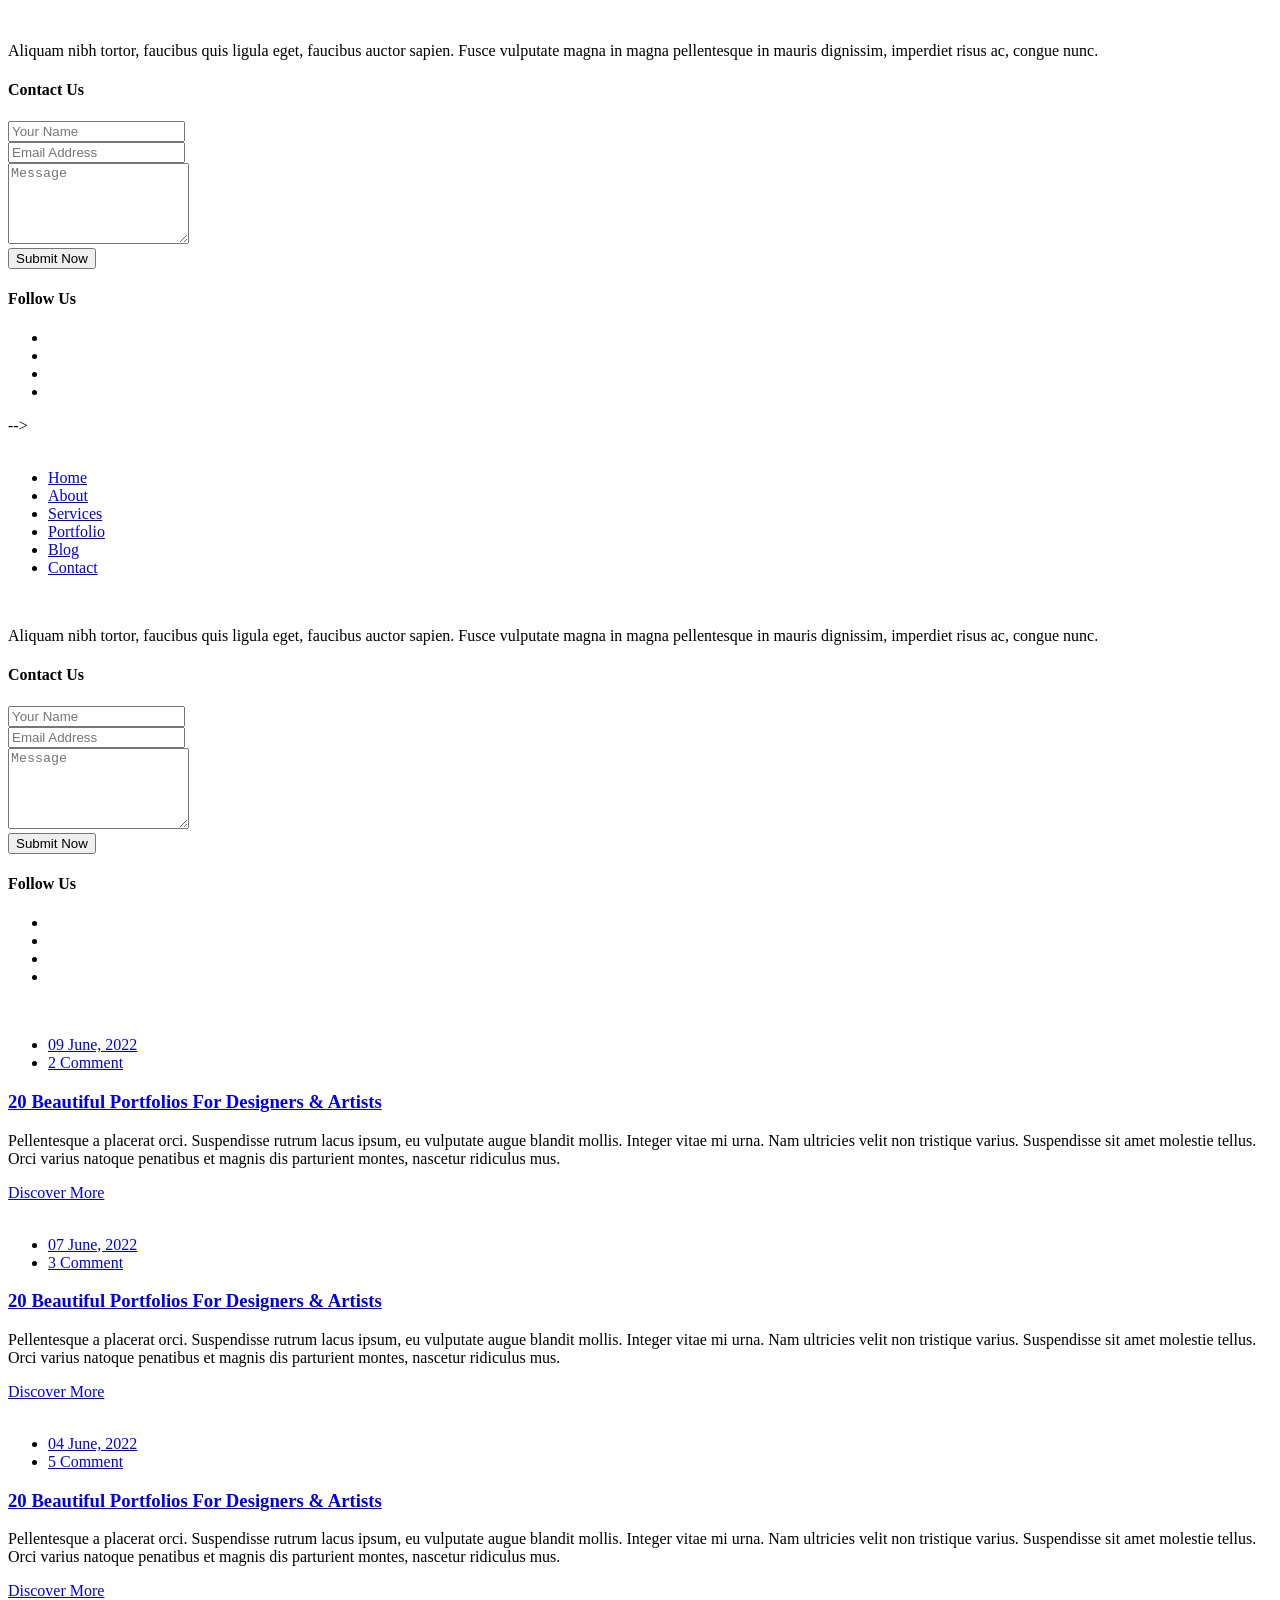
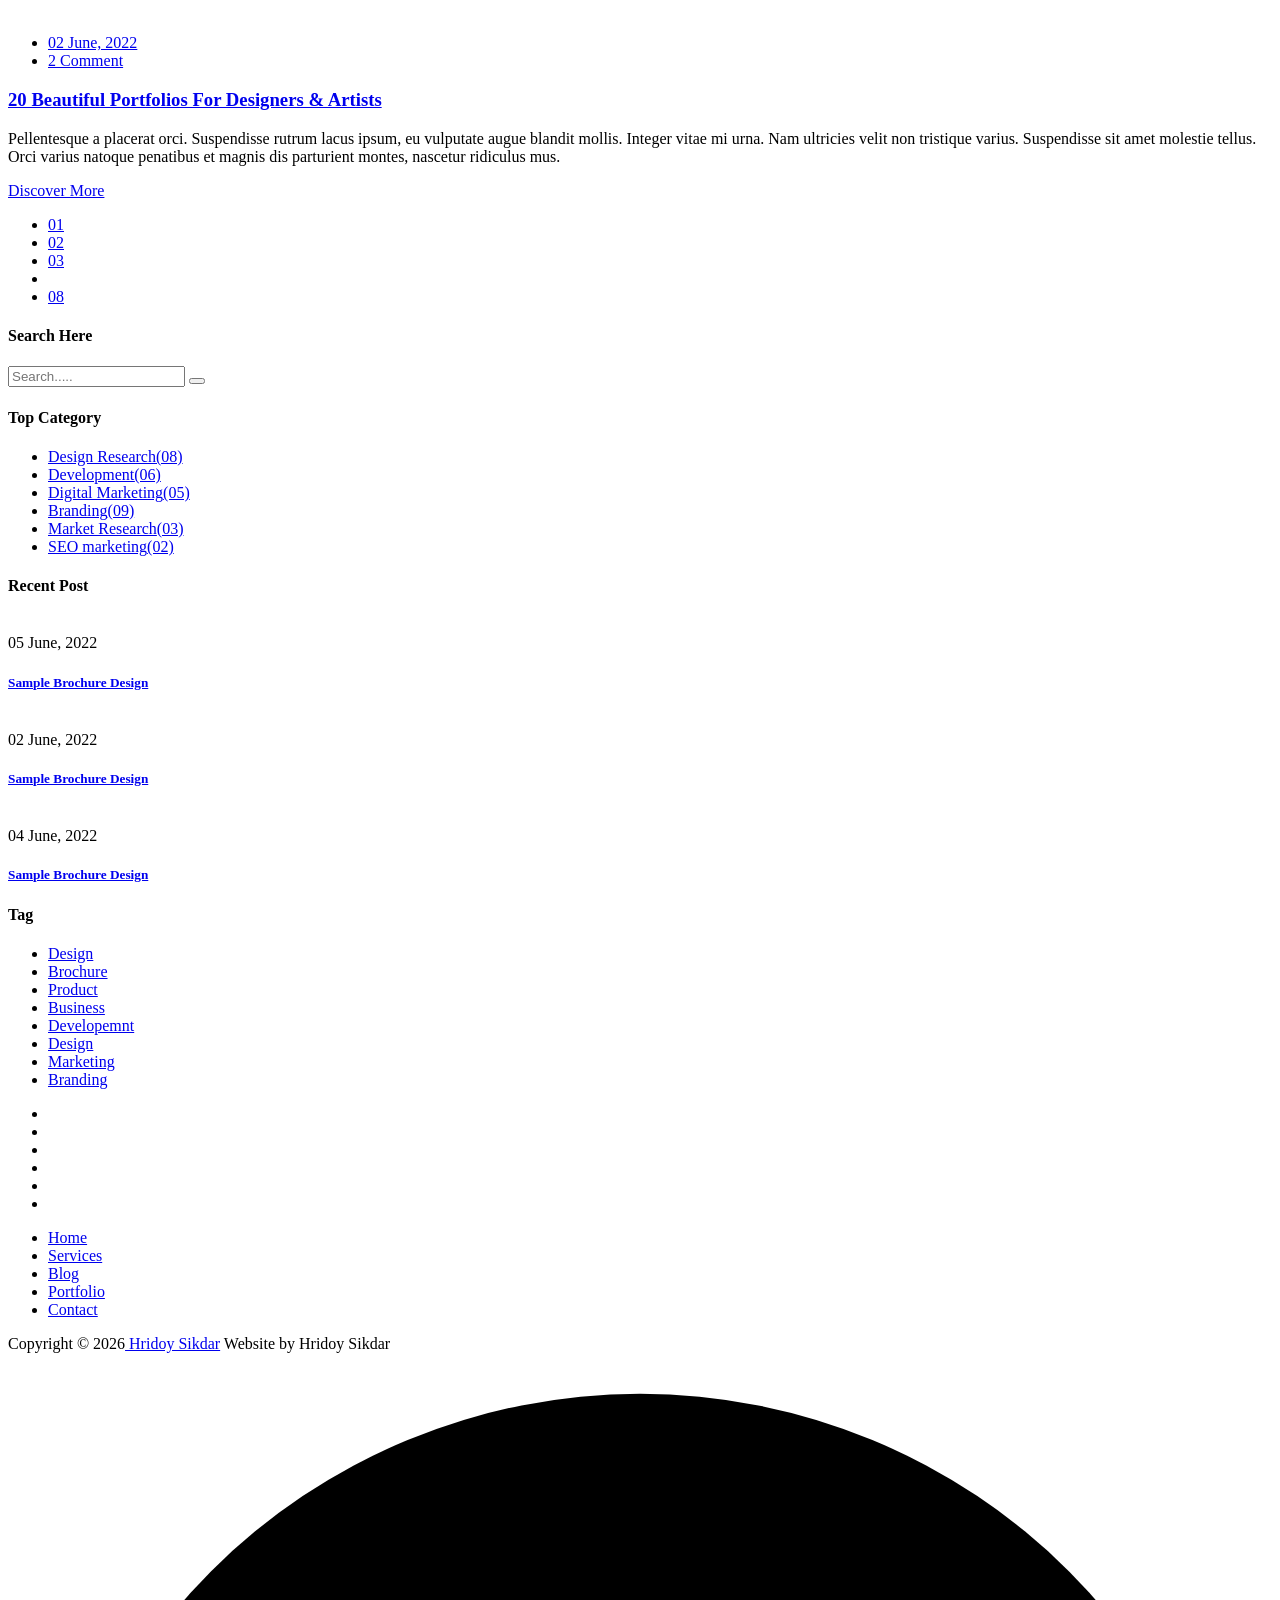
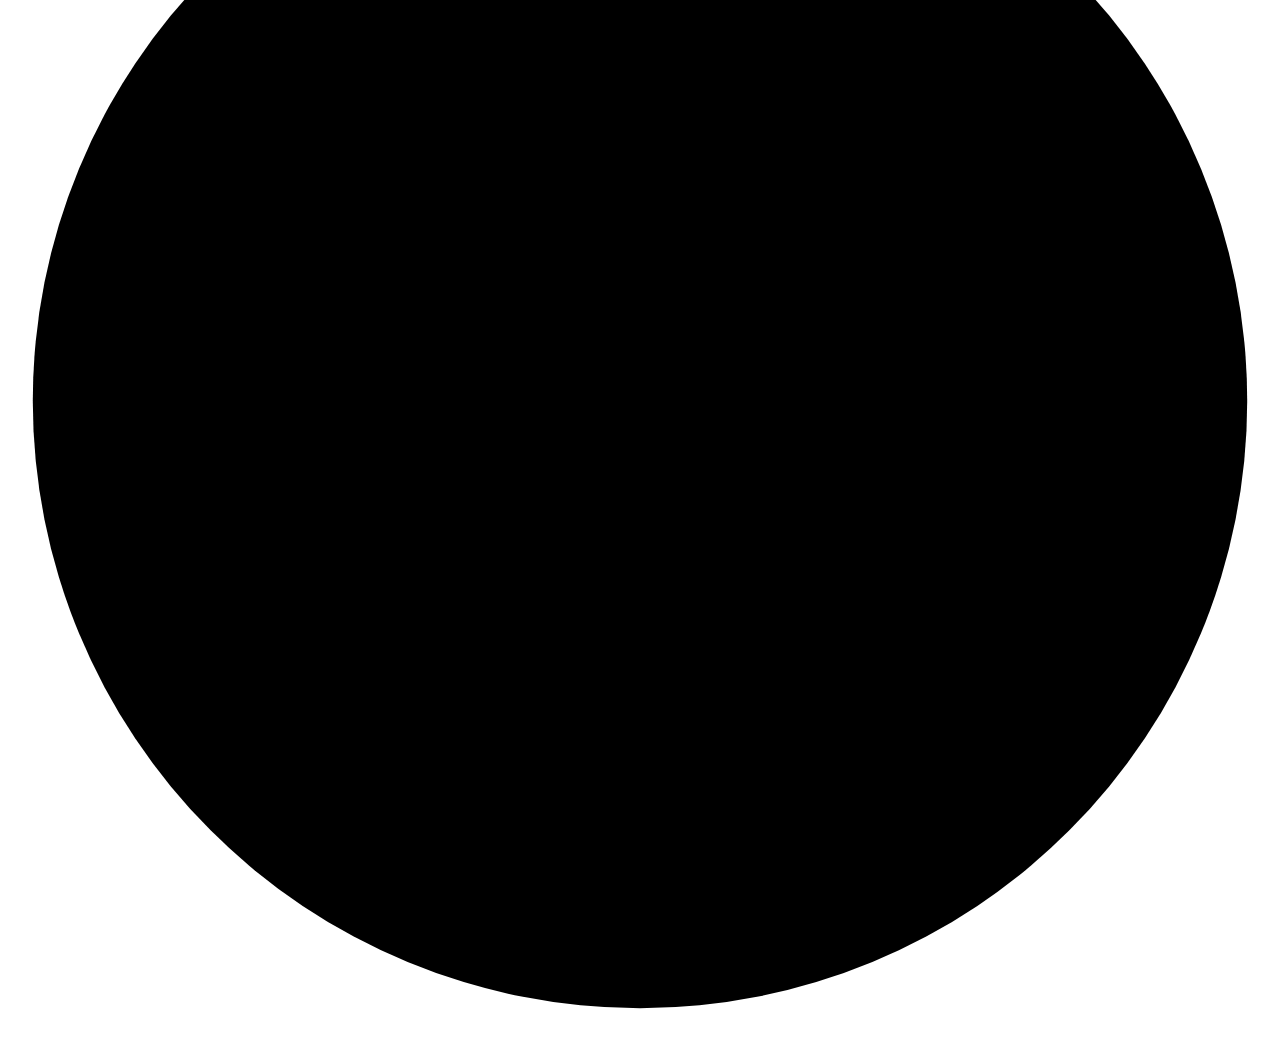
==== blog.html @ 917295a7 "Add files via upload" ====
<!DOCTYPE html>
<html lang="en">
  <head>
    <!-- Start Meta -->
    <meta charset="UTF-8" />
    <meta http-equiv="X-UA-Compatible" content="IE=edge" />
    <meta name="description" content="Metier  - Portfolio HTML5 Template" />
    <meta
      name="keywords"
      content="Creative, Digital, multipage, landing, freelancer template"
    />
    <meta name="author" content="ThemeOri" />
    <meta name="viewport" content="width=device-width, initial-scale=1" />
    <!-- Title of Site -->
    <title>Hridoy Sikdar</title>
    <!-- Favicons -->
    <link rel="icon" type="image/png" href="assets/img/favicon.png" />
    <!-- Bootstrap CSS -->
    <link rel="stylesheet" href="assets/css/bootstrap.min.css" />
    <!-- font awesome -->
    <link rel="stylesheet" href="assets/css/all.css" />
    <!-- Animate CSS -->
    <link rel="stylesheet" href="assets/css/animate.css" />
    <!-- Swiper -->
    <link rel="stylesheet" href="assets/css/swiper-bundle.min.css" />
    <!-- Magnific -->
    <link rel="stylesheet" href="assets/css/magnific-popup.css" />
    <!-- Mean menu -->
    <link rel="stylesheet" href="assets/css/meanmenu.min.css" />
    <!-- Custom CSS -->
    <link rel="stylesheet" href="assets/sass/style.css" />
  </head>

  <body class="custom__cursor">
    <div class="custom__cursor-one"></div>
    <div class="custom__cursor-two"></div>
    <!-- Preloader start -->
    <div class="theme-loader">
      <div class="spinner">
        <div class="double-bounce1"></div>
        <div class="double-bounce2"></div>
      </div>
    </div>
    <!-- Preloader end -->
    <!-- Header Area Start -->
    <!-- <div class="header__area all-page">
      <div class="container custom-container">
        <div class="header__area-box">
          <div class="header__area-box-logo two">
            <a href="index.html">
              <img src="assets/img/logo-2.png" alt="" />
            </a>
            <div class="responsive-menu"></div>
          </div>
          <div class="header__area-box-main-menu meanmenu-responsive">
            <ul id="mobilemenu">
              <li class="menu-item-has-children">
                <a href="#">Home</a>
                <ul class="sub-menu">
                  <li><a href="index.html">Home 01</a></li>
                  <li><a href="index-2.html">Home 02</a></li>
                  <li><a href="index-3.html">Home 03</a></li>
                </ul>
              </li>
              <li class="menu-item-has-children">
                <a href="#">Page</a>
                <ul class="sub-menu">
                  <li><a href="about.html">About</a></li>
                  <li><a href="services.html">Services</a></li>
                  <li><a href="services-details.html">Services Details</a></li>
                  <li><a href="error.html">Error</a></li>
                </ul>
              </li>
              <li class="menu-item-has-children">
                <a href="#">Portfolio</a>
                <ul class="sub-menu">
                  <li><a href="portfolio-1.html">Portfolio 01</a></li>
                  <li><a href="portfolio-2.html">Portfolio 02</a></li>
                  <li><a href="portfolio-3.html">Portfolio 03</a></li>
                  <li>
                    <a href="portfolio-details.html">Portfolio Details 01</a>
                  </li>
                  <li>
                    <a href="portfolio-details-2.html">Portfolio Details 02</a>
                  </li>
                </ul>
              </li>
              <li class="menu-item-has-children">
                <a href="#">News</a>
                <ul class="sub-menu">
                  <li><a href="blog-standard.html">News</a></li>
                  <li><a href="blog-details.html">News Details</a></li>
                </ul>
              </li>
              <li><a href="contact.html">Contact</a></li>
            </ul>
          </div>
          <div class="header__area-box-sidebar">
            <div class="header__area-box-sidebar-popup-icon">
              <a href="#"><i class="fal fa-bars"></i></a>
            </div>
          </div>
          <!-- sidebar Menu Start -->
          <div class="header__area-box-sidebar-popup">
            <div class="sidebar-close-btn">
              <a href="#"><i class="fal fa-times"></i></a>
            </div>
            <div class="header__area-box-sidebar-popup-logo">
              <a href="index.html">
                <img src="assets/img/logo-2.png" alt="" />
              </a>
            </div>
            <p>
              Aliquam nibh tortor, faucibus quis ligula eget, faucibus auctor
              sapien. Fusce vulputate magna in magna pellentesque in mauris
              dignissim, imperdiet risus ac, congue nunc.
            </p>
            <div class="header__area-box-sidebar-popup-contact">
              <h4 class="mb-25">Contact Us</h4>
              <form action="#">
                <div class="row">
                  <div class="col-sm-12 mb-30">
                    <div
                      class="header__area-box-sidebar-popup-contact-form-item two"
                    >
                      <i class="far fa-user"></i>
                      <input
                        type="text"
                        name="name"
                        placeholder="Your Name"
                        required="required"
                      />
                    </div>
                  </div>
                  <div class="col-sm-12 mb-30">
                    <div
                      class="header__area-box-sidebar-popup-contact-form-item two"
                    >
                      <i class="far fa-envelope-open"></i>
                      <input
                        type="text"
                        name="email"
                        placeholder="Email Address"
                        required="required"
                      />
                    </div>
                  </div>
                  <div class="col-sm-12 mb-30">
                    <div
                      class="header__area-box-sidebar-popup-contact-form-item two"
                    >
                      <i class="fal fa-pen"></i>
                      <textarea
                        name="message"
                        rows="5"
                        placeholder="Message"
                      ></textarea>
                    </div>
                  </div>
                  <div class="col-sm-12">
                    <div
                      class="header__area-box-sidebar-popup-contact-form-item"
                    >
                      <button class="theme-btn-1" type="submit">
                        Submit Now<i class="fal fa-long-arrow-right"></i>
                      </button>
                    </div>
                  </div>
                </div>
              </form>
            </div>
            <div class="header__area-box-sidebar-popup-follow-us">
              <h4 class="mb-25">Follow Us</h4>
              <div class="header__area-box-sidebar-popup-follow-us-social two">
                <ul>
                  <li>
                    <a href="#"><i class="fab fa-facebook-f"></i></a>
                  </li>
                  <li>
                    <a href="#"><i class="fab fa-twitter"></i></a>
                  </li>
                  <li>
                    <a href="#"><i class="fab fa-instagram"></i></a>
                  </li>
                  <li>
                    <a href="#"><i class="fab fa-linkedin-in"></i></a>
                  </li>
                </ul>
              </div>
            </div>
          </div>
          <div class="sidebar-overlay"></div>
          <!-- sidebar Menu Start -->
        </div>
      </div>
    </div> -->

    <div class="header__area all-page">
      <div class="container custom-container">
        <div class="header__area-box">
          <div class="header__area-box-logo two">
            <a href="index.html">
              <img src="assets/img/logo-2.png" alt="" />
            </a>
            <div class="responsive-menu"></div>
          </div>
          <div class="header__area-box-main-menu meanmenu-responsive">
            <ul id="mobilemenu">
              <li class="menu-item-has-children">
                <a href="index.html">Home</a>


                <!-- <ul class="sub-menu">
                  <li><a href="index.html">Home 01</a></li>
                  <li><a href="index-2.html">Home 02</a></li>
                  <li><a href="index-3.html">Home 03</a></li>
                </ul> -->
              </li>
              <li><a href="about.html">About</a></li>
              <li><a href="services.html">Services</a></li>
              <li><a href="portfolio.html">Portfolio</a></li>
              <li><a href="blog.html">Blog</a></li>

              <!-- <li class="menu-item-has-children">
                <a href="#">Page</a>
                <ul class="sub-menu">
                  <li><a href="about.html">About</a></li>
                  <li><a href="services.html">Services</a></li>
                  <li><a href="services-details.html">Services Details</a></li>
                  <li><a href="error.html">Error</a></li>
                </ul>
              </li> -->
              <!-- <li class="menu-item-has-children">
                <a href="#">Portfolio</a>
                <ul class="sub-menu">
                  <li><a href="portfolio-1.html">Portfolio 01</a></li>
                  <li><a href="portfolio-2.html">Portfolio 02</a></li>
                  <li><a href="portfolio-3.html">Portfolio 03</a></li>
                  <li>
                    <a href="portfolio-details.html">Portfolio Details 01</a>
                  </li>
                  <li>
                    <a href="portfolio-details-2.html">Portfolio Details 02</a>
                  </li>
                </ul>
              </li> -->
              <!-- <li class="menu-item-has-children">
                <a href="#">News</a>
                <ul class="sub-menu">
                  <li><a href="blog-standard.html">News</a></li>
                  <li><a href="blog-details.html">News Details</a></li>
                </ul>
              </li> -->
              <li><a href="contact.html">Contact</a></li>
            </ul>
          </div>
          <div class="header__area-box-sidebar">
            <div class="header__area-box-sidebar-popup-icon">
              <a href="#"><i class="fal fa-bars"></i></a>
            </div>
          </div>
          <!-- sidebar Menu Start -->
          <div class="header__area-box-sidebar-popup">
            <div class="sidebar-close-btn">
              <a href="#"><i class="fal fa-times"></i></a>
            </div>
            <div class="header__area-box-sidebar-popup-logo">
              <a href="index.html">
                <img src="assets/img/logo-2.png" alt="" />
              </a>
            </div>
            <p>
              Aliquam nibh tortor, faucibus quis ligula eget, faucibus auctor
              sapien. Fusce vulputate magna in magna pellentesque in mauris
              dignissim, imperdiet risus ac, congue nunc.
            </p>
            <div class="header__area-box-sidebar-popup-contact">
              <h4 class="mb-25">Contact Us</h4>
              <form action="#">
                <div class="row">
                  <div class="col-sm-12 mb-30">
                    <div
                      class="header__area-box-sidebar-popup-contact-form-item two"
                    >
                      <i class="far fa-user"></i>
                      <input
                        type="text"
                        name="name"
                        placeholder="Your Name"
                        required="required"
                      />
                    </div>
                  </div>
                  <div class="col-sm-12 mb-30">
                    <div
                      class="header__area-box-sidebar-popup-contact-form-item two"
                    >
                      <i class="far fa-envelope-open"></i>
                      <input
                        type="text"
                        name="email"
                        placeholder="Email Address"
                        required="required"
                      />
                    </div>
                  </div>
                  <div class="col-sm-12 mb-30">
                    <div
                      class="header__area-box-sidebar-popup-contact-form-item two"
                    >
                      <i class="fal fa-pen"></i>
                      <textarea
                        name="message"
                        rows="5"
                        placeholder="Message"
                      ></textarea>
                    </div>
                  </div>
                  <div class="col-sm-12">
                    <div
                      class="header__area-box-sidebar-popup-contact-form-item"
                    >
                      <button class="theme-btn-1" type="submit">
                        Submit Now<i class="fal fa-long-arrow-right"></i>
                      </button>
                    </div>
                  </div>
                </div>
              </form>
            </div>
            <div class="header__area-box-sidebar-popup-follow-us">
              <h4 class="mb-25">Follow Us</h4>
              <div class="header__area-box-sidebar-popup-follow-us-social two">
                <ul>
                  <li>
                    <a href="#"><i class="fab fa-facebook-f"></i></a>
                  </li>
                  <li>
                    <a href="#"><i class="fab fa-twitter"></i></a>
                  </li>
                  <li>
                    <a href="#"><i class="fab fa-instagram"></i></a>
                  </li>
                  <li>
                    <a href="#"><i class="fab fa-linkedin-in"></i></a>
                  </li>
                </ul>
              </div>
            </div>
          </div>
          <div class="sidebar-overlay"></div>
          <!-- sidebar Menu Start -->
        </div>
      </div>
    </div>


    <!-- Header Area End -->
    <!-- Blog Standard Start -->
    <div class="blog__standard section-padding">
      <div class="container">
        <div class="row">
          <div class="col-xl-8 col-lg-8 lg-mb-30">
            <div class="blog__standard-item">
              <div class="blog__standard-item-image">
                <a href="blog-details.html"
                  ><img src="assets/img/blog-4.jpg" alt=""
                /></a>
              </div>
              <div class="blog__standard-item-meta">
                <ul>
                  <li>
                    <a href="#"
                      ><i class="far fa-calendar-alt"></i>09 June, 2022</a
                    >
                  </li>
                  <li>
                    <a href="#"><i class="far fa-comments"></i>2 Comment</a>
                  </li>
                </ul>
              </div>
              <div class="blog__standard-item-content">
                <h3>
                  <a href="blog-details.html"
                    >20 Beautiful Portfolios For Designers & Artists</a
                  >
                </h3>
                <p>
                  Pellentesque a placerat orci. Suspendisse rutrum lacus ipsum,
                  eu vulputate augue blandit mollis. Integer vitae mi urna. Nam
                  ultricies velit non tristique varius. Suspendisse sit amet
                  molestie tellus. Orci varius natoque penatibus et magnis dis
                  parturient montes, nascetur ridiculus mus.
                </p>
                <a class="simple-btn mt-35" href="blog-details.html"
                  >Discover More<i class="far fa-long-arrow-right"></i
                ></a>
              </div>
            </div>
            <div class="blog__standard-item">
              <div class="blog__standard-item-image">
                <a href="blog-details.html"
                  ><img src="assets/img/blog-5.jpg" alt=""
                /></a>
              </div>
              <div class="blog__standard-item-meta">
                <ul>
                  <li>
                    <a href="#"
                      ><i class="far fa-calendar-alt"></i>07 June, 2022</a
                    >
                  </li>
                  <li>
                    <a href="#"><i class="far fa-comments"></i>3 Comment</a>
                  </li>
                </ul>
              </div>
              <div class="blog__standard-item-content">
                <h3>
                  <a href="blog-details.html"
                    >20 Beautiful Portfolios For Designers & Artists</a
                  >
                </h3>
                <p>
                  Pellentesque a placerat orci. Suspendisse rutrum lacus ipsum,
                  eu vulputate augue blandit mollis. Integer vitae mi urna. Nam
                  ultricies velit non tristique varius. Suspendisse sit amet
                  molestie tellus. Orci varius natoque penatibus et magnis dis
                  parturient montes, nascetur ridiculus mus.
                </p>
                <a class="simple-btn mt-35" href="blog-details.html"
                  >Discover More<i class="far fa-long-arrow-right"></i
                ></a>
              </div>
            </div>
            <div class="blog__standard-item">
              <div class="blog__standard-item-image">
                <a href="blog-details.html"
                  ><img src="assets/img/blog-6.jpg" alt=""
                /></a>
              </div>
              <div class="blog__standard-item-meta">
                <ul>
                  <li>
                    <a href="#"
                      ><i class="far fa-calendar-alt"></i>04 June, 2022</a
                    >
                  </li>
                  <li>
                    <a href="#"><i class="far fa-comments"></i>5 Comment</a>
                  </li>
                </ul>
              </div>
              <div class="blog__standard-item-content">
                <h3>
                  <a href="blog-details.html"
                    >20 Beautiful Portfolios For Designers & Artists</a
                  >
                </h3>
                <p>
                  Pellentesque a placerat orci. Suspendisse rutrum lacus ipsum,
                  eu vulputate augue blandit mollis. Integer vitae mi urna. Nam
                  ultricies velit non tristique varius. Suspendisse sit amet
                  molestie tellus. Orci varius natoque penatibus et magnis dis
                  parturient montes, nascetur ridiculus mus.
                </p>
                <a class="simple-btn mt-35" href="blog-details.html"
                  >Discover More<i class="far fa-long-arrow-right"></i
                ></a>
              </div>
            </div>
            <div class="blog__standard-item">
              <div class="blog__standard-item-image">
                <a href="blog-details.html"
                  ><img src="assets/img/blog-7.jpg" alt=""
                /></a>
              </div>
              <div class="blog__standard-item-meta">
                <ul>
                  <li>
                    <a href="#"
                      ><i class="far fa-calendar-alt"></i>02 June, 2022</a
                    >
                  </li>
                  <li>
                    <a href="#"><i class="far fa-comments"></i>2 Comment</a>
                  </li>
                </ul>
              </div>
              <div class="blog__standard-item-content">
                <h3>
                  <a href="blog-details.html"
                    >20 Beautiful Portfolios For Designers & Artists</a
                  >
                </h3>
                <p>
                  Pellentesque a placerat orci. Suspendisse rutrum lacus ipsum,
                  eu vulputate augue blandit mollis. Integer vitae mi urna. Nam
                  ultricies velit non tristique varius. Suspendisse sit amet
                  molestie tellus. Orci varius natoque penatibus et magnis dis
                  parturient montes, nascetur ridiculus mus.
                </p>
                <a class="simple-btn mt-35" href="blog-details.html"
                  >Discover More<i class="far fa-long-arrow-right"></i
                ></a>
              </div>
            </div>
            <div class="pagination mt-50">
              <ul>
                <li><a class="active" href="#">01</a></li>
                <li><a href="#">02</a></li>
                <li><a href="#">03</a></li>
                <li>
                  <a href="#"><i class="far fa-ellipsis-h"></i></a>
                </li>
                <li><a href="#">08</a></li>
              </ul>
            </div>
          </div>
          <div class="col-xl-4 col-lg-4">
            <div class="all__sidebar ml-25 xl-ml-0">
              <div class="all__sidebar-item">
                <h4>Search Here</h4>
                <div class="all__sidebar-item-search">
                  <form action="#">
                    <input type="text" placeholder="Search....." />
                    <button type="submit"><i class="fal fa-search"></i></button>
                  </form>
                </div>
              </div>
              <div class="all__sidebar-item">
                <h4>Top Category</h4>
                <div class="all__sidebar-item-category">
                  <ul>
                    <li>
                      <a href="blog-standard.html"
                        ><i class="far fa-angle-double-right"></i>Design
                        Research<span>(08)</span></a
                      >
                    </li>
                    <li>
                      <a href="blog-standard.html"
                        ><i class="far fa-angle-double-right"></i
                        >Development<span>(06)</span></a
                      >
                    </li>
                    <li>
                      <a href="blog-standard.html"
                        ><i class="far fa-angle-double-right"></i>Digital
                        Marketing<span>(05)</span></a
                      >
                    </li>
                    <li>
                      <a href="blog-standard.html"
                        ><i class="far fa-angle-double-right"></i>Branding<span
                          >(09)</span
                        ></a
                      >
                    </li>
                    <li>
                      <a href="blog-standard.html"
                        ><i class="far fa-angle-double-right"></i>Market
                        Research<span>(03)</span></a
                      >
                    </li>
                    <li>
                      <a href="blog-standard.html"
                        ><i class="far fa-angle-double-right"></i>SEO
                        marketing<span>(02)</span></a
                      >
                    </li>
                  </ul>
                </div>
              </div>
              <div class="all__sidebar-item">
                <h4>Recent Post</h4>
                <div class="all__sidebar-item-post">
                  <div class="all__sidebar-item-post-item">
                    <div class="all__sidebar-item-post-item-image">
                      <a href="blog-details.html"
                        ><img src="assets/img/post-1.jpg" alt=""
                      /></a>
                    </div>
                    <div class="all__sidebar-item-post-item-content">
                      <span
                        ><i class="fal fa-calendar-alt"></i>05 June, 2022</span
                      >
                      <h5>
                        <a href="blog-details.html">Sample Brochure Design</a>
                      </h5>
                    </div>
                  </div>
                  <div class="all__sidebar-item-post-item">
                    <div class="all__sidebar-item-post-item-image">
                      <a href="blog-details.html"
                        ><img src="assets/img/post-2.jpg" alt=""
                      /></a>
                    </div>
                    <div class="all__sidebar-item-post-item-content">
                      <span
                        ><i class="fal fa-calendar-alt"></i>02 June, 2022</span
                      >
                      <h5>
                        <a href="blog-details.html">Sample Brochure Design</a>
                      </h5>
                    </div>
                  </div>
                  <div class="all__sidebar-item-post-item">
                    <div class="all__sidebar-item-post-item-image">
                      <a href="blog-details.html"
                        ><img src="assets/img/post-3.jpg" alt=""
                      /></a>
                    </div>
                    <div class="all__sidebar-item-post-item-content">
                      <span
                        ><i class="fal fa-calendar-alt"></i>04 June, 2022</span
                      >
                      <h5>
                        <a href="blog-details.html">Sample Brochure Design</a>
                      </h5>
                    </div>
                  </div>
                </div>
              </div>
              <div class="all__sidebar-item">
                <h4>Tag</h4>
                <div class="all__sidebar-item-tag">
                  <ul>
                    <li><a href="blog-standard.html">Design</a></li>
                    <li><a href="blog-standard.html">Brochure</a></li>
                    <li><a href="blog-standard.html">Product</a></li>
                    <li><a href="blog-standard.html">Business</a></li>
                    <li><a href="blog-standard.html">Developemnt</a></li>
                    <li><a href="blog-standard.html">Design</a></li>
                    <li><a href="blog-standard.html">Marketing</a></li>
                    <li><a href="blog-standard.html">Branding</a></li>
                  </ul>
                </div>
              </div>
            </div>
          </div>
        </div>
      </div>
    </div>
    <!-- Blog Standard End -->
    <!-- Footer Area Start -->
    <div class="footer__area pt-60 pb-60">
      <div class="container">
        <div class="row align-items-center">
          <div class="col-xl-12">
            <div class="footer__area-widget t-center">
              <div class="footer__area-widget-about m-0">
                <div class="footer__area-widget-about-social three">
                  <ul>
                    <li>
                      <a href="https://www.facebook.com/ithridoysikdar.bd"><i class="fab fa-facebook-f"></i></a>
                    </li>
                    <li>
                      <a href="https://x.com/HridoySikdar181"><i class="fab fa-twitter"></i></a>
                    </li>
                    <!-- <li>
                      <a href="#"><i class="fab fa-behance"></i></a>
                    </li> -->
                    <li>
                      <a href="https://www.linkedin.com/in/hridoysikdar181/"><i class="fab fa-linkedin-in"></i></a>
                    </li>
                    <li>
                      <a href="index.html"><i class="fal fa-basketball-ball"></i></a>
                    </li>
                    <li>
                      <a href="#"><i class="fab fa-pinterest-p"></i></a>
                    </li>
                    <li>
                      <a href="https://www.instagram.com/hridoysikdar181/"><i class="fab fa-instagram"></i></a>
                    </li>
                  </ul>
                </div>
                <div class="footer__area-widget-about-menu three">
                  <ul>
                    <li><a href="index.html">Home</a></li>
                    <li><a href="services.html">Services</a></li>
                    <li><a href="blog-standard.html">Blog</a></li>
                    <li><a href="portfolio-1.html">Portfolio</a></li>
                    <li><a href="contact.html">Contact</a></li>
                  </ul>
                </div>
              </div>
            </div>
          </div>
        </div>
      </div>
    </div>
    <!-- Footer Area End -->
    <!-- Copyright Area Start -->
    <div class="copyright__area">
      <div class="container">
        <div class="row align-items-center copyright__area-border">
          <div class="col-xl-12">
            <div class="copyright__area-left t-center">
              <p>
                Copyright © 2026<a href="index.html"> Hridoy Sikdar</a> Website by
                Hridoy Sikdar
              </p>
            </div>
          </div>
        </div>
      </div>
    </div>
    <!-- Copyright Area End -->
    <!-- Scroll Btn Start -->
    <div class="scroll-up">
      <svg
        class="scroll-circle svg-content"
        width="100%"
        height="100%"
        viewBox="-1 -1 102 102"
      >
        <path d="M50,1 a49,49 0 0,1 0,98 a49,49 0 0,1 0,-98" />
      </svg>
    </div>
    <!-- Scroll Btn End -->
    <!-- Main JS -->
    <script src="assets/js/jquery-3.6.0.min.js"></script>
    <!-- Bootstrap JS -->
    <script src="assets/js/bootstrap.min.js"></script>
    <!-- Counter up -->
    <script src="assets/js/jquery.counterup.min.js"></script>
    <!-- Popper JS -->
    <script src="assets/js/popper.min.js"></script>
    <!-- Progressbar JS -->
    <script src="assets/js/progressbar.min.js"></script>
    <!-- Magnific JS -->
    <script src="assets/js/jquery.magnific-popup.min.js"></script>
    <!-- Swiper JS -->
    <script src="assets/js/swiper-bundle.min.js"></script>
    <!-- Waypoints JS -->
    <script src="assets/js/jquery.waypoints.min.js"></script>
    <!-- Isotope JS -->
    <script src="assets/js/isotope.pkgd.min.js"></script>
    <!-- Mean menu -->
    <script src="assets/js/jquery.meanmenu.min.js"></script>
    <!-- Custom JS -->
    <script src="assets/js/custom.js"></script>
  </body>
</html>
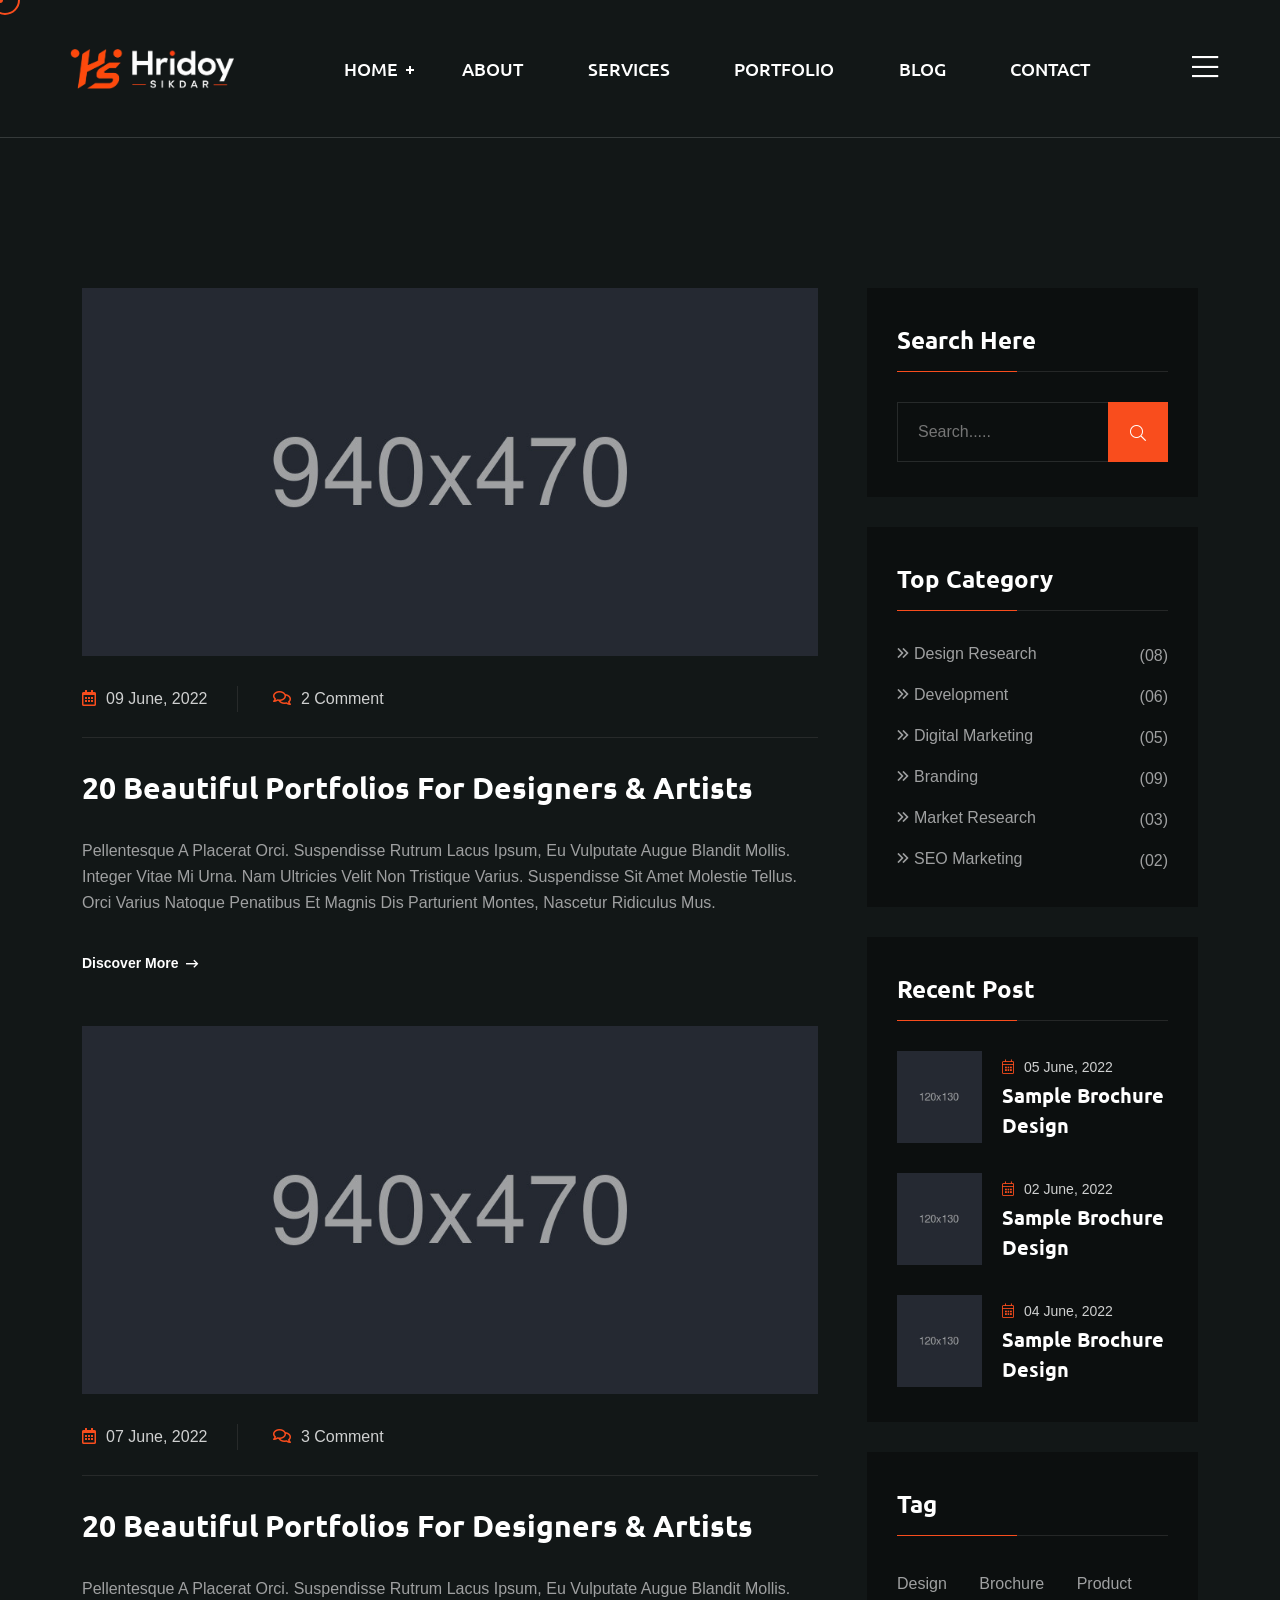
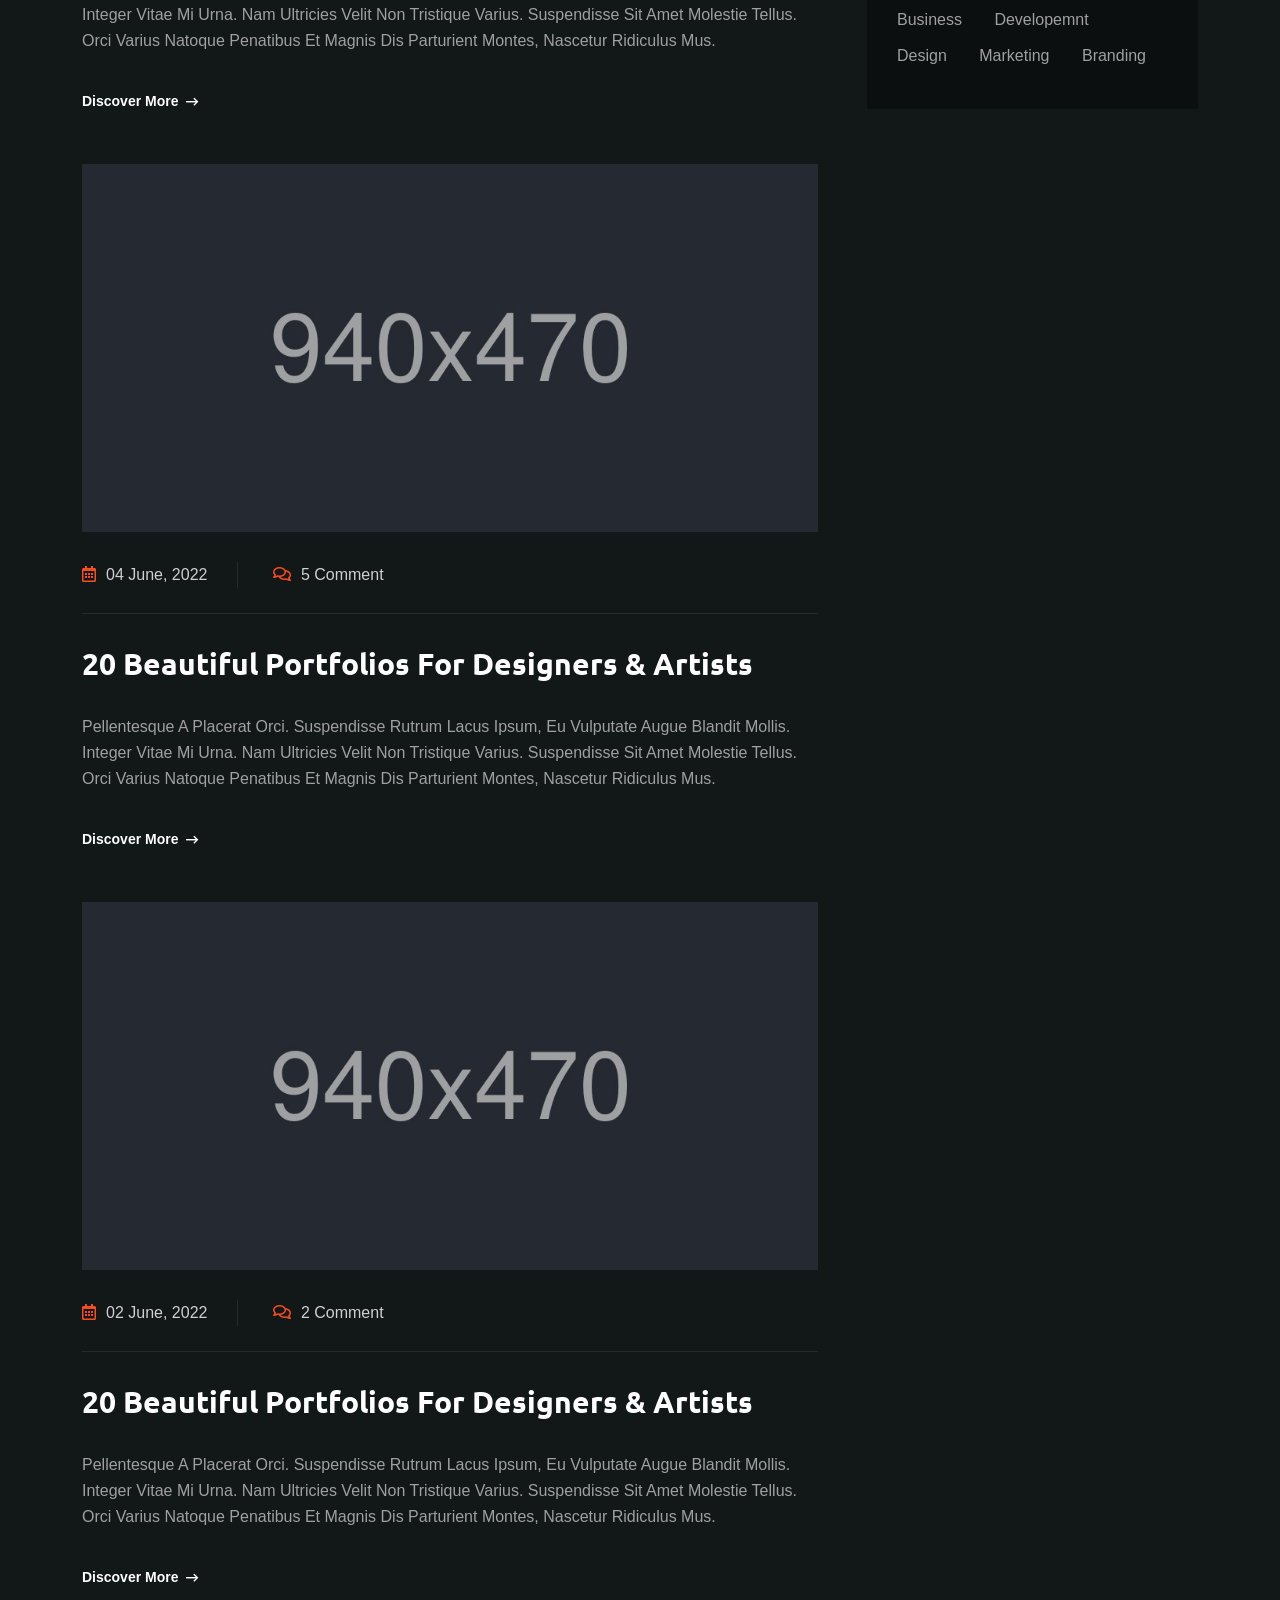
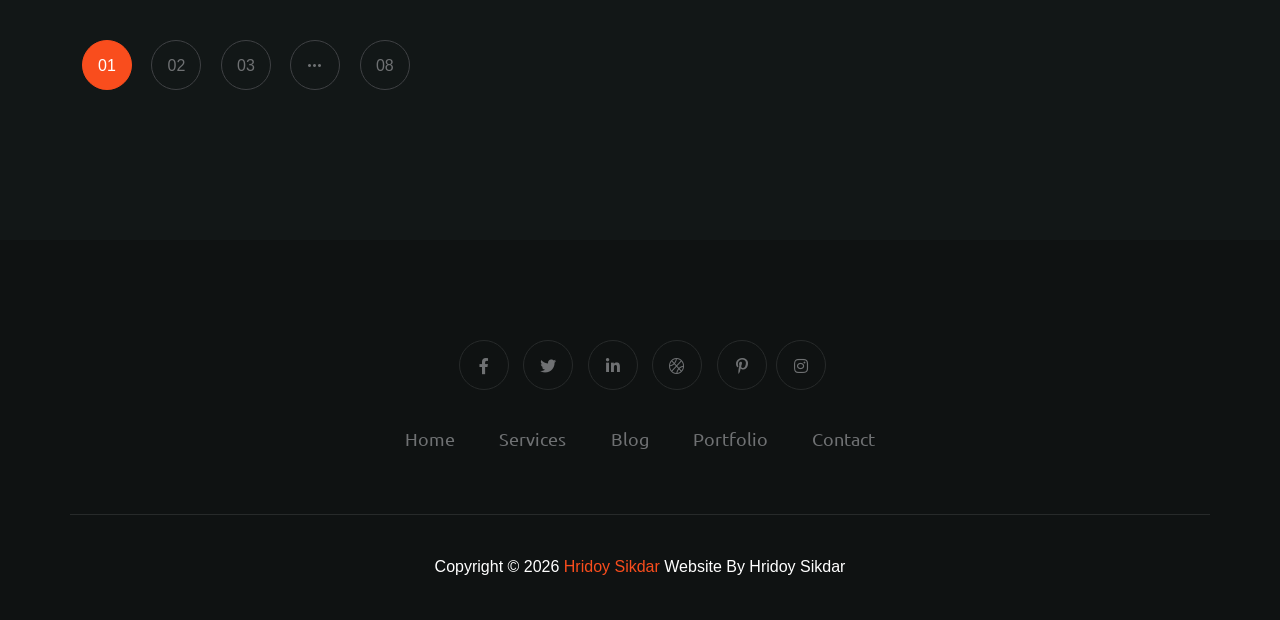
==== commit 46bf3d1a: "Update blog.html" ====
--- a/blog.html
+++ b/blog.html
@@ -193,7 +193,7 @@
           <!-- sidebar Menu Start -->
         </div>
       </div>
-    </div> -->
+    </div> 
 
     <div class="header__area all-page">
       <div class="container custom-container">
--- a/assets/sass/style.css
+++ b/assets/sass/style.css
@@ -0,0 +1,5739 @@
+/*==========================================================================
+Font
+========================================================================== */
+/*==========================================================================
+Color
+========================================================================== */
+/*==========================================================================
+Common Css
+==========================================================================*/
+@import url("https://fonts.googleapis.com/css2?family=Lora:wght@400;500;600;700&display=swap");
+@import url("https://fonts.googleapis.com/css2?family=Ubuntu:wght@300;400;500;700&display=swap");
+body {
+  font-family: "Inter", sans-serif;
+  color: #CFD0D0;
+  font-size: 16px;
+  line-height: 26px;
+  font-weight: 400;
+  text-transform: capitalize;
+}
+
+img {
+  max-width: 100%;
+  height: auto;
+  transition: all 0.4s ease-out 0s;
+}
+
+a {
+  outline: none;
+  color: inherit;
+  text-decoration: none;
+}
+
+a,
+button,
+i {
+  text-decoration: none;
+  color: inherit;
+}
+
+a:focus,
+a:hover {
+  text-decoration: none;
+  color: inherit;
+}
+
+.section-padding {
+  padding: 150px 0px;
+}
+
+@media (max-width: 575px) {
+  .section-padding {
+    padding: 90px 0px;
+  }
+}
+.display-none {
+  display: none;
+}
+
+.img__full {
+  width: 100%;
+}
+
+/*==========================================================================
+Form
+==========================================================================*/
+button,
+input[type=button],
+input[type=reset],
+input[type=submit] {
+  border: 1px solid #272A2A;
+  border-color: transparent;
+  border-radius: 0px;
+  background: #F94D1D;
+  color: #FFFFFF;
+  line-height: 1;
+  padding: 0.6em 1em 0.4em;
+}
+
+button:hover,
+input[type=button]:hover,
+input[type=reset]:hover,
+input[type=submit]:hover {
+  border-color: transparent;
+}
+
+button:active,
+button:focus,
+input[type=button]:active,
+input[type=button]:focus,
+input[type=reset]:active,
+input[type=reset]:focus,
+input[type=submit]:active,
+input[type=submit]:focus {
+  border-color: transparent;
+}
+
+input[type=text],
+input[type=email],
+input[type=url],
+input[type=password],
+input[type=search],
+input[type=number],
+input[type=tel],
+input[type=range],
+input[type=date],
+input[type=month],
+input[type=week],
+input[type=time],
+input[type=datetime],
+input[type=datetime-local],
+input[type=color],
+textarea {
+  color: #FFFFFF;
+  border: 1px solid;
+  border-radius: 0px;
+  width: 100%;
+  height: 60px;
+  border: 1px solid #272A2A;
+  background: #FFFFFF;
+  padding-left: 20px;
+}
+
+input[type=text]:focus,
+input[type=email]:focus,
+input[type=url]:focus,
+input[type=password]:focus,
+input[type=search]:focus,
+input[type=number]:focus,
+input[type=tel]:focus,
+input[type=range]:focus,
+input[type=date]:focus,
+input[type=month]:focus,
+input[type=week]:focus,
+input[type=time]:focus,
+input[type=datetime]:focus,
+input[type=datetime-local]:focus,
+input[type=color]:focus,
+textarea:focus {
+  color: #FFFFFF;
+  outline: none;
+  box-shadow: none;
+  border-color: #F94D1D;
+}
+
+select {
+  border: 1px solid #3F4144;
+}
+
+textarea {
+  width: 100%;
+  height: 150px;
+  padding-top: 15px;
+}
+
+button,
+button:hover,
+button:focus {
+  box-shadow: none;
+  border: none;
+  outline: none;
+}
+
+/*==========================================================================
+Hedging CSS
+==========================================================================*/
+h1 {
+  font-size: 84px;
+  line-height: 94px;
+  padding: 0;
+  margin: 0;
+  color: #FFFFFF;
+  font-family: "Ubuntu", sans-serif;
+  font-weight: 700;
+}
+
+h2 {
+  font-size: 48px;
+  line-height: 58px;
+  padding: 0;
+  margin: 0;
+  color: #FFFFFF;
+  font-family: "Ubuntu", sans-serif;
+  font-weight: 700;
+}
+
+h3 {
+  font-size: 30px;
+  line-height: 40px;
+  padding: 0;
+  margin: 0;
+  color: #FFFFFF;
+  font-family: "Ubuntu", sans-serif;
+  font-weight: 700;
+}
+
+h4 {
+  font-size: 24px;
+  line-height: 34px;
+  padding: 0;
+  margin: 0;
+  color: #FFFFFF;
+  font-family: "Ubuntu", sans-serif;
+  font-weight: 700;
+}
+
+h5 {
+  font-size: 20px;
+  line-height: 30px;
+  padding: 0;
+  margin: 0;
+  color: #FFFFFF;
+  font-family: "Ubuntu", sans-serif;
+  font-weight: 700;
+}
+
+h6 {
+  font-size: 18px;
+  line-height: 28px;
+  padding: 0;
+  margin: 0;
+  color: #FFFFFF;
+  font-family: "Ubuntu", sans-serif;
+  font-weight: 700;
+}
+
+p {
+  font-size: 16px;
+  line-height: 26px;
+  padding: 0;
+  margin: 0;
+  color: #9FA0A1;
+  font-family: "Inter", sans-serif;
+}
+
+.t-left {
+  text-align: left;
+}
+
+.t-center {
+  text-align: center;
+}
+
+.t-right {
+  text-align: right;
+}
+
+@media (max-width: 767px) {
+  h2 {
+    font-size: 46px;
+    line-height: 56px;
+  }
+}
+@media (max-width: 530px) {
+  h2 {
+    font-size: 40px;
+    line-height: 50px;
+  }
+}
+@media (max-width: 460px) {
+  h2 {
+    font-size: 38px;
+    line-height: 48px;
+  }
+}
+@media (max-width: 430px) {
+  h2 {
+    font-size: 30px;
+    line-height: 40px;
+  }
+  h3 {
+    font-size: 26px;
+    line-height: 36px;
+  }
+  h4 {
+    font-size: 24px;
+    line-height: 34px;
+  }
+}
+/*==========================================================================
+Theme Btn CSS
+==========================================================================*/
+.theme-btn,
+.theme-btn-1 {
+  background: #F94D1D;
+  color: #FFFFFF;
+  display: inline-flex;
+  font-size: 16px;
+  padding: 0 35px;
+  text-align: center;
+  font-weight: 700;
+  font-family: "Inter", sans-serif;
+  z-index: 3;
+  position: relative;
+  transition: all 0.5s ease-out 0s;
+  align-items: center;
+  line-height: 60px;
+  overflow: hidden;
+}
+.theme-btn::after,
+.theme-btn-1::after {
+  position: absolute;
+  content: "";
+  position: absolute;
+  width: 0;
+  transition: all 0.5s ease-out 0s;
+  height: 100%;
+  top: 0;
+  left: 0;
+  right: 0;
+  margin: 0 auto;
+  z-index: -1;
+}
+.theme-btn i::before,
+.theme-btn-1 i::before {
+  font-size: 22px;
+  margin-left: 10px;
+  top: 1px;
+  position: relative;
+}
+.theme-btn:hover,
+.theme-btn-1:hover {
+  color: #FFFFFF;
+}
+.theme-btn:hover::after,
+.theme-btn-1:hover::after {
+  width: 100%;
+}
+.theme-btn:focus,
+.theme-btn-1:focus {
+  color: #FFFFFF;
+}
+
+.theme-btn {
+  background: #005BA4;
+}
+.theme-btn:hover {
+  color: #030404;
+}
+.theme-btn::after {
+  background: #FFFFFF;
+}
+
+.theme-btn-1 {
+  background: #F94D1D;
+}
+.theme-btn-1:hover {
+  color: #030404;
+}
+.theme-btn-1::after {
+  background: #FFFFFF;
+}
+
+.simple-btn {
+  display: inline-block;
+  color: #FFFFFF;
+  font-size: 14px;
+  line-height: 24px;
+  font-weight: 600;
+  transition: all 0.4s ease-in-out;
+  text-transform: capitalize;
+}
+.simple-btn i {
+  position: relative;
+  top: 1px;
+  margin-left: 8px;
+}
+.simple-btn:hover {
+  color: #F94D1D;
+}
+
+.subtitle {
+  display: inline-block;
+  position: relative;
+  font-weight: 500;
+  color: #F94D1D;
+  text-transform: capitalize;
+  z-index: 1;
+  margin-bottom: 6px;
+  padding-left: 70px;
+  font-family: "Ubuntu", sans-serif;
+}
+.subtitle::after {
+  position: absolute;
+  top: 13px;
+  content: "";
+  left: 0;
+  width: 50px;
+  height: 1px;
+  background: #F94D1D;
+}
+.subtitle.one {
+  color: #005BA4;
+}
+.subtitle.one::after {
+  background: #005BA4;
+}
+
+.subtitle-one {
+  display: inline-block;
+  font-family: "Ubuntu", sans-serif;
+  position: relative;
+  font-weight: 600;
+  color: #F94D1D;
+  text-transform: capitalize;
+  z-index: 1;
+  margin-bottom: 6px;
+}
+
+@-webkit-keyframes rotate {
+  100% {
+    transform: rotate(90deg);
+  }
+}
+
+@keyframes rotate {
+  100% {
+    transform: rotate(90deg);
+  }
+}
+/*==========================================================================
+Scroll Top CSS
+==========================================================================*/
+.scroll-up {
+  cursor: pointer;
+  display: block;
+  border-radius: 50px;
+  box-shadow: inset 0 0 0 2px #3F4144;
+  z-index: 10000;
+  opacity: 0;
+  visibility: hidden;
+  transform: translateY(15px);
+  position: fixed;
+  right: 20px;
+  bottom: 20px;
+  height: 50px;
+  width: 50px;
+  transition: all 200ms linear;
+}
+.scroll-up::after {
+  position: absolute;
+  font-family: "Font Awesome 5 Pro";
+  content: "\f176";
+  text-align: center;
+  line-height: 50px;
+  font-size: 24px;
+  color: #F94D1D;
+  left: 0;
+  top: 0;
+  font-size: 20px;
+  height: 50px;
+  width: 50px;
+  cursor: pointer;
+  display: block;
+  z-index: 1;
+  transition: all 200ms linear;
+}
+.scroll-up.active-scroll {
+  opacity: 1;
+  visibility: visible;
+  transform: translateY(0);
+}
+.scroll-up svg path {
+  fill: none;
+}
+.scroll-up svg.scroll-circle path {
+  stroke: #F94D1D;
+  stroke-width: 4;
+  box-sizing: border-box;
+  transition: all 200ms linear;
+}
+
+.scroll-one {
+  box-shadow: inset 0 0 0 2px #121717;
+}
+.scroll-one::after {
+  color: #005BA4;
+}
+.scroll-one svg.scroll-circle path {
+  stroke: #005BA4;
+}
+
+/*==========================================================================
+Preloader CSS
+========================================================================== */
+.spinner {
+  width: 80px;
+  height: 80px;
+  position: relative;
+  margin: 100px auto;
+}
+
+.double-bounce1,
+.double-bounce2 {
+  width: 100%;
+  height: 100%;
+  border-radius: 50%;
+  background-color: #FFFFFF;
+  opacity: 0.6;
+  position: absolute;
+  top: 0;
+  left: 0;
+  -webkit-animation: sk-bounce 2s infinite ease-in-out;
+          animation: sk-bounce 2s infinite ease-in-out;
+}
+
+.double-bounce2 {
+  -webkit-animation-delay: -1s;
+          animation-delay: -1s;
+}
+
+@-webkit-keyframes sk-bounce {
+  0%, 100% {
+    transform: scale(0);
+    -webkit-transform: scale(0);
+  }
+  50% {
+    transform: scale(1);
+    -webkit-transform: scale(1);
+  }
+}
+
+@keyframes sk-bounce {
+  0%, 100% {
+    transform: scale(0);
+    -webkit-transform: scale(0);
+  }
+  50% {
+    transform: scale(1);
+    -webkit-transform: scale(1);
+  }
+}
+.theme-loader {
+  position: fixed;
+  width: 100%;
+  height: 100%;
+  background: #030404;
+  z-index: 9999999999;
+}
+
+.theme-loader .spinner {
+  left: 50%;
+  top: 50%;
+  margin-left: -40px;
+  margin-top: -40px;
+}
+
+/*==========================================================================
+Video Animation CSS
+==========================================================================*/
+.video-pulse::after, .video-pulse::before {
+  position: absolute;
+  content: "";
+  width: 100%;
+  height: 100%;
+  border: 1px solid #FFFFFF;
+  left: 0;
+  top: 0;
+  border-radius: 50%;
+  -webkit-animation-duration: 2.5s;
+          animation-duration: 2.5s;
+  -webkit-animation-timing-function: linear;
+          animation-timing-function: linear;
+  -webkit-animation-name: video-animation;
+          animation-name: video-animation;
+  -webkit-animation-iteration-count: infinite;
+          animation-iteration-count: infinite;
+}
+
+.video-pulse::before {
+  -webkit-animation-delay: 1s;
+          animation-delay: 1s;
+}
+
+@-webkit-keyframes video-animation {
+  0% {
+    opacity: 0.5;
+    transform: scale(1);
+  }
+  50% {
+    opacity: 0.2;
+    transform: scale(1.5);
+  }
+  100% {
+    opacity: 0;
+    transform: scale(2);
+  }
+}
+
+@keyframes video-animation {
+  0% {
+    opacity: 0.5;
+    transform: scale(1);
+  }
+  50% {
+    opacity: 0.2;
+    transform: scale(1.5);
+  }
+  100% {
+    opacity: 0;
+    transform: scale(2);
+  }
+}
+/*==========================================================================
+Custom Cursor
+========================================================================== */
+.custom__cursor-one {
+  width: 30px;
+  height: 30px;
+  border-radius: 100%;
+  border: 2px solid #F94D1D;
+  transition: all 200ms ease-out;
+  position: fixed;
+  pointer-events: none;
+  left: 0;
+  top: 0;
+  transform: translate(calc(-50% + 5px), -50%);
+  z-index: 999999;
+}
+.custom__cursor-one.main {
+  border-color: #005BA4;
+}
+
+.custom__cursor-two {
+  width: 6px;
+  height: 6px;
+  border-radius: 100%;
+  background: #F94D1D;
+  position: fixed;
+  transform: translate(-50%, -50%);
+  pointer-events: none;
+  transition: width 0.3s, height 0.3s, opacity 0.3s;
+  z-index: 999999;
+}
+.custom__cursor-two.main {
+  background: #005BA4;
+}
+
+.custom__cursor__hover {
+  background: #F94D1D;
+  opacity: 0.2;
+  width: 70px;
+  height: 70px;
+}
+.custom__cursor__hover.main {
+  background: #005BA4;
+  opacity: 0.4;
+}
+
+.custom-container {
+  max-width: 1700px;
+  margin: 0 auto;
+}
+
+.mt-0 {
+  margin-top: 0px;
+}
+
+.mb-0 {
+  margin-bottom: 0px;
+}
+
+.ml-0 {
+  margin-left: 0px;
+}
+
+.mr-0 {
+  margin-right: 0px;
+}
+
+.pt-0 {
+  padding-top: 0px;
+}
+
+.pb-0 {
+  padding-bottom: 0px;
+}
+
+.pl-0 {
+  padding-left: 0px;
+}
+
+.pr-0 {
+  padding-right: 0px;
+}
+
+.mt-5 {
+  margin-top: 5px;
+}
+
+.mb-5 {
+  margin-bottom: 5px;
+}
+
+.ml-5 {
+  margin-left: 5px;
+}
+
+.mr-5 {
+  margin-right: 5px;
+}
+
+.pt-5 {
+  padding-top: 5px;
+}
+
+.pb-5 {
+  padding-bottom: 5px;
+}
+
+.pl-5 {
+  padding-left: 5px;
+}
+
+.pr-5 {
+  padding-right: 5px;
+}
+
+.mt-10 {
+  margin-top: 10px;
+}
+
+.mb-10 {
+  margin-bottom: 10px;
+}
+
+.ml-10 {
+  margin-left: 10px;
+}
+
+.mr-10 {
+  margin-right: 10px;
+}
+
+.pt-10 {
+  padding-top: 10px;
+}
+
+.pb-10 {
+  padding-bottom: 10px;
+}
+
+.pl-10 {
+  padding-left: 10px;
+}
+
+.pr-10 {
+  padding-right: 10px;
+}
+
+.mt-15 {
+  margin-top: 15px;
+}
+
+.mb-15 {
+  margin-bottom: 15px;
+}
+
+.ml-15 {
+  margin-left: 15px;
+}
+
+.mr-15 {
+  margin-right: 15px;
+}
+
+.pt-15 {
+  padding-top: 15px;
+}
+
+.pb-15 {
+  padding-bottom: 15px;
+}
+
+.pl-15 {
+  padding-left: 15px;
+}
+
+.pr-15 {
+  padding-right: 15px;
+}
+
+.mt-20 {
+  margin-top: 20px;
+}
+
+.mb-20 {
+  margin-bottom: 20px;
+}
+
+.ml-20 {
+  margin-left: 20px;
+}
+
+.mr-20 {
+  margin-right: 20px;
+}
+
+.pt-20 {
+  padding-top: 20px;
+}
+
+.pb-20 {
+  padding-bottom: 20px;
+}
+
+.pl-20 {
+  padding-left: 20px;
+}
+
+.pr-20 {
+  padding-right: 20px;
+}
+
+.mt-25 {
+  margin-top: 25px;
+}
+
+.mb-25 {
+  margin-bottom: 25px;
+}
+
+.ml-25 {
+  margin-left: 25px;
+}
+
+.mr-25 {
+  margin-right: 25px;
+}
+
+.pt-25 {
+  padding-top: 25px;
+}
+
+.pb-25 {
+  padding-bottom: 25px;
+}
+
+.pl-25 {
+  padding-left: 25px;
+}
+
+.pr-25 {
+  padding-right: 25px;
+}
+
+.mt-30 {
+  margin-top: 30px;
+}
+
+.mb-30 {
+  margin-bottom: 30px;
+}
+
+.ml-30 {
+  margin-left: 30px;
+}
+
+.mr-30 {
+  margin-right: 30px;
+}
+
+.pt-30 {
+  padding-top: 30px;
+}
+
+.pb-30 {
+  padding-bottom: 30px;
+}
+
+.pl-30 {
+  padding-left: 30px;
+}
+
+.pr-30 {
+  padding-right: 30px;
+}
+
+.mt-35 {
+  margin-top: 35px;
+}
+
+.mb-35 {
+  margin-bottom: 35px;
+}
+
+.ml-35 {
+  margin-left: 35px;
+}
+
+.mr-35 {
+  margin-right: 35px;
+}
+
+.pt-35 {
+  padding-top: 35px;
+}
+
+.pb-35 {
+  padding-bottom: 35px;
+}
+
+.pl-35 {
+  padding-left: 35px;
+}
+
+.pr-35 {
+  padding-right: 35px;
+}
+
+.mt-40 {
+  margin-top: 40px;
+}
+
+.mb-40 {
+  margin-bottom: 40px;
+}
+
+.ml-40 {
+  margin-left: 40px;
+}
+
+.mr-40 {
+  margin-right: 40px;
+}
+
+.pt-40 {
+  padding-top: 40px;
+}
+
+.pb-40 {
+  padding-bottom: 40px;
+}
+
+.pl-40 {
+  padding-left: 40px;
+}
+
+.pr-40 {
+  padding-right: 40px;
+}
+
+.mt-45 {
+  margin-top: 45px;
+}
+
+.mb-45 {
+  margin-bottom: 45px;
+}
+
+.ml-45 {
+  margin-left: 45px;
+}
+
+.mr-45 {
+  margin-right: 45px;
+}
+
+.pt-45 {
+  padding-top: 45px;
+}
+
+.pb-45 {
+  padding-bottom: 45px;
+}
+
+.pl-45 {
+  padding-left: 45px;
+}
+
+.pr-45 {
+  padding-right: 45px;
+}
+
+.mt-50 {
+  margin-top: 50px;
+}
+
+.mb-50 {
+  margin-bottom: 50px;
+}
+
+.ml-50 {
+  margin-left: 50px;
+}
+
+.mr-50 {
+  margin-right: 50px;
+}
+
+.pt-50 {
+  padding-top: 50px;
+}
+
+.pb-50 {
+  padding-bottom: 50px;
+}
+
+.pl-50 {
+  padding-left: 50px;
+}
+
+.pr-50 {
+  padding-right: 50px;
+}
+
+.mt-55 {
+  margin-top: 55px;
+}
+
+.mb-55 {
+  margin-bottom: 55px;
+}
+
+.ml-55 {
+  margin-left: 55px;
+}
+
+.mr-55 {
+  margin-right: 55px;
+}
+
+.pt-55 {
+  padding-top: 55px;
+}
+
+.pb-55 {
+  padding-bottom: 55px;
+}
+
+.pl-55 {
+  padding-left: 55px;
+}
+
+.pr-55 {
+  padding-right: 55px;
+}
+
+.mt-60 {
+  margin-top: 60px;
+}
+
+.mb-60 {
+  margin-bottom: 60px;
+}
+
+.ml-60 {
+  margin-left: 60px;
+}
+
+.mr-60 {
+  margin-right: 60px;
+}
+
+.pt-60 {
+  padding-top: 60px;
+}
+
+.pb-60 {
+  padding-bottom: 60px;
+}
+
+.pl-60 {
+  padding-left: 60px;
+}
+
+.pr-60 {
+  padding-right: 60px;
+}
+
+.mt-65 {
+  margin-top: 65px;
+}
+
+.mb-65 {
+  margin-bottom: 65px;
+}
+
+.ml-65 {
+  margin-left: 65px;
+}
+
+.mr-65 {
+  margin-right: 65px;
+}
+
+.pt-65 {
+  padding-top: 65px;
+}
+
+.pb-65 {
+  padding-bottom: 65px;
+}
+
+.pl-65 {
+  padding-left: 65px;
+}
+
+.pr-65 {
+  padding-right: 65px;
+}
+
+.mt-70 {
+  margin-top: 70px;
+}
+
+.mb-70 {
+  margin-bottom: 70px;
+}
+
+.ml-70 {
+  margin-left: 70px;
+}
+
+.mr-70 {
+  margin-right: 70px;
+}
+
+.pt-70 {
+  padding-top: 70px;
+}
+
+.pb-70 {
+  padding-bottom: 70px;
+}
+
+.pl-70 {
+  padding-left: 70px;
+}
+
+.pr-70 {
+  padding-right: 70px;
+}
+
+.mt-75 {
+  margin-top: 75px;
+}
+
+.mb-75 {
+  margin-bottom: 75px;
+}
+
+.ml-75 {
+  margin-left: 75px;
+}
+
+.mr-75 {
+  margin-right: 75px;
+}
+
+.pt-75 {
+  padding-top: 75px;
+}
+
+.pb-75 {
+  padding-bottom: 75px;
+}
+
+.pl-75 {
+  padding-left: 75px;
+}
+
+.pr-75 {
+  padding-right: 75px;
+}
+
+.mt-80 {
+  margin-top: 80px;
+}
+
+.mb-80 {
+  margin-bottom: 80px;
+}
+
+.ml-80 {
+  margin-left: 80px;
+}
+
+.mr-80 {
+  margin-right: 80px;
+}
+
+.pt-80 {
+  padding-top: 80px;
+}
+
+.pb-80 {
+  padding-bottom: 80px;
+}
+
+.pl-80 {
+  padding-left: 80px;
+}
+
+.pr-80 {
+  padding-right: 80px;
+}
+
+.mt-85 {
+  margin-top: 85px;
+}
+
+.mb-85 {
+  margin-bottom: 85px;
+}
+
+.ml-85 {
+  margin-left: 85px;
+}
+
+.mr-85 {
+  margin-right: 85px;
+}
+
+.pt-85 {
+  padding-top: 85px;
+}
+
+.pb-85 {
+  padding-bottom: 85px;
+}
+
+.pl-85 {
+  padding-left: 85px;
+}
+
+.pr-85 {
+  padding-right: 85px;
+}
+
+.mt-90 {
+  margin-top: 90px;
+}
+
+.mb-90 {
+  margin-bottom: 90px;
+}
+
+.ml-90 {
+  margin-left: 90px;
+}
+
+.mr-90 {
+  margin-right: 90px;
+}
+
+.pt-90 {
+  padding-top: 90px;
+}
+
+.pb-90 {
+  padding-bottom: 90px;
+}
+
+.pl-90 {
+  padding-left: 90px;
+}
+
+.pr-90 {
+  padding-right: 90px;
+}
+
+.mt-95 {
+  margin-top: 95px;
+}
+
+.mb-95 {
+  margin-bottom: 95px;
+}
+
+.ml-95 {
+  margin-left: 95px;
+}
+
+.mr-95 {
+  margin-right: 95px;
+}
+
+.pt-95 {
+  padding-top: 95px;
+}
+
+.pb-95 {
+  padding-bottom: 95px;
+}
+
+.pl-95 {
+  padding-left: 95px;
+}
+
+.pr-95 {
+  padding-right: 95px;
+}
+
+.mt-100 {
+  margin-top: 100px;
+}
+
+.mb-100 {
+  margin-bottom: 100px;
+}
+
+.ml-100 {
+  margin-left: 100px;
+}
+
+.mr-100 {
+  margin-right: 100px;
+}
+
+.pt-100 {
+  padding-top: 100px;
+}
+
+.pb-100 {
+  padding-bottom: 100px;
+}
+
+.pl-100 {
+  padding-left: 100px;
+}
+
+.pr-100 {
+  padding-right: 100px;
+}
+
+.mt-105 {
+  margin-top: 105px;
+}
+
+.mb-105 {
+  margin-bottom: 105px;
+}
+
+.ml-105 {
+  margin-left: 105px;
+}
+
+.mr-105 {
+  margin-right: 105px;
+}
+
+.pt-105 {
+  padding-top: 105px;
+}
+
+.pb-105 {
+  padding-bottom: 105px;
+}
+
+.pl-105 {
+  padding-left: 105px;
+}
+
+.pr-105 {
+  padding-right: 105px;
+}
+
+.mt-110 {
+  margin-top: 110px;
+}
+
+.mb-110 {
+  margin-bottom: 110px;
+}
+
+.ml-110 {
+  margin-left: 110px;
+}
+
+.mr-110 {
+  margin-right: 110px;
+}
+
+.pt-110 {
+  padding-top: 110px;
+}
+
+.pb-110 {
+  padding-bottom: 110px;
+}
+
+.pl-110 {
+  padding-left: 110px;
+}
+
+.pr-110 {
+  padding-right: 110px;
+}
+
+.mt-115 {
+  margin-top: 115px;
+}
+
+.mb-115 {
+  margin-bottom: 115px;
+}
+
+.ml-115 {
+  margin-left: 115px;
+}
+
+.mr-115 {
+  margin-right: 115px;
+}
+
+.pt-115 {
+  padding-top: 115px;
+}
+
+.pb-115 {
+  padding-bottom: 115px;
+}
+
+.pl-115 {
+  padding-left: 115px;
+}
+
+.pr-115 {
+  padding-right: 115px;
+}
+
+.mt-120 {
+  margin-top: 120px;
+}
+
+.mb-120 {
+  margin-bottom: 120px;
+}
+
+.ml-120 {
+  margin-left: 120px;
+}
+
+.mr-120 {
+  margin-right: 120px;
+}
+
+.pt-120 {
+  padding-top: 120px;
+}
+
+.pb-120 {
+  padding-bottom: 120px;
+}
+
+.pl-120 {
+  padding-left: 120px;
+}
+
+.pr-120 {
+  padding-right: 120px;
+}
+
+@media (max-width: 1199px) {
+  .xl-mb-0 {
+    margin-bottom: 0px;
+  }
+  .xl-ml-0 {
+    margin-left: 0px;
+  }
+  .xl-mr-0 {
+    margin-right: 0px;
+  }
+  .xl-mb-5 {
+    margin-bottom: 5px;
+  }
+  .xl-ml-5 {
+    margin-left: 5px;
+  }
+  .xl-mr-5 {
+    margin-right: 5px;
+  }
+  .xl-mb-10 {
+    margin-bottom: 10px;
+  }
+  .xl-ml-10 {
+    margin-left: 10px;
+  }
+  .xl-mr-10 {
+    margin-right: 10px;
+  }
+  .xl-mb-15 {
+    margin-bottom: 15px;
+  }
+  .xl-ml-15 {
+    margin-left: 15px;
+  }
+  .xl-mr-15 {
+    margin-right: 15px;
+  }
+  .xl-mb-20 {
+    margin-bottom: 20px;
+  }
+  .xl-ml-20 {
+    margin-left: 20px;
+  }
+  .xl-mr-20 {
+    margin-right: 20px;
+  }
+  .xl-mb-25 {
+    margin-bottom: 25px;
+  }
+  .xl-ml-25 {
+    margin-left: 25px;
+  }
+  .xl-mr-25 {
+    margin-right: 25px;
+  }
+  .xl-mb-30 {
+    margin-bottom: 30px;
+  }
+  .xl-ml-30 {
+    margin-left: 30px;
+  }
+  .xl-mr-30 {
+    margin-right: 30px;
+  }
+  .xl-mb-35 {
+    margin-bottom: 35px;
+  }
+  .xl-ml-35 {
+    margin-left: 35px;
+  }
+  .xl-mr-35 {
+    margin-right: 35px;
+  }
+  .xl-mb-40 {
+    margin-bottom: 40px;
+  }
+  .xl-ml-40 {
+    margin-left: 40px;
+  }
+  .xl-mr-40 {
+    margin-right: 40px;
+  }
+  .xl-mb-45 {
+    margin-bottom: 45px;
+  }
+  .xl-ml-45 {
+    margin-left: 45px;
+  }
+  .xl-mr-45 {
+    margin-right: 45px;
+  }
+  .xl-mb-50 {
+    margin-bottom: 50px;
+  }
+  .xl-ml-50 {
+    margin-left: 50px;
+  }
+  .xl-mr-50 {
+    margin-right: 50px;
+  }
+  .xl-mb-55 {
+    margin-bottom: 55px;
+  }
+  .xl-ml-55 {
+    margin-left: 55px;
+  }
+  .xl-mr-55 {
+    margin-right: 55px;
+  }
+  .xl-mb-60 {
+    margin-bottom: 60px;
+  }
+  .xl-ml-60 {
+    margin-left: 60px;
+  }
+  .xl-mr-60 {
+    margin-right: 60px;
+  }
+  .xl-mb-65 {
+    margin-bottom: 65px;
+  }
+  .xl-ml-65 {
+    margin-left: 65px;
+  }
+  .xl-mr-65 {
+    margin-right: 65px;
+  }
+  .xl-mb-70 {
+    margin-bottom: 70px;
+  }
+  .xl-ml-70 {
+    margin-left: 70px;
+  }
+  .xl-mr-70 {
+    margin-right: 70px;
+  }
+  .xl-mb-75 {
+    margin-bottom: 75px;
+  }
+  .xl-ml-75 {
+    margin-left: 75px;
+  }
+  .xl-mr-75 {
+    margin-right: 75px;
+  }
+  .xl-mb-80 {
+    margin-bottom: 80px;
+  }
+  .xl-ml-80 {
+    margin-left: 80px;
+  }
+  .xl-mr-80 {
+    margin-right: 80px;
+  }
+  .xl-mb-85 {
+    margin-bottom: 85px;
+  }
+  .xl-ml-85 {
+    margin-left: 85px;
+  }
+  .xl-mr-85 {
+    margin-right: 85px;
+  }
+  .xl-mb-90 {
+    margin-bottom: 90px;
+  }
+  .xl-ml-90 {
+    margin-left: 90px;
+  }
+  .xl-mr-90 {
+    margin-right: 90px;
+  }
+  .xl-mb-95 {
+    margin-bottom: 95px;
+  }
+  .xl-ml-95 {
+    margin-left: 95px;
+  }
+  .xl-mr-95 {
+    margin-right: 95px;
+  }
+}
+@media (max-width: 991px) {
+  .lg-mb-0 {
+    margin-bottom: 0px;
+  }
+  .lg-mt-0 {
+    margin-top: 0px;
+  }
+  .lg-ml-0 {
+    margin-left: 0px;
+  }
+  .lg-pt-0 {
+    padding-top: 0px;
+  }
+  .lg-pb-0 {
+    padding-bottom: 0px;
+  }
+  .lg-pl-0 {
+    padding-left: 0px;
+  }
+  .lg-pr-0 {
+    padding-right: 0px;
+  }
+  .lg-mb-5 {
+    margin-bottom: 5px;
+  }
+  .lg-mt-5 {
+    margin-top: 5px;
+  }
+  .lg-ml-5 {
+    margin-left: 5px;
+  }
+  .lg-pt-5 {
+    padding-top: 5px;
+  }
+  .lg-pb-5 {
+    padding-bottom: 5px;
+  }
+  .lg-pl-5 {
+    padding-left: 5px;
+  }
+  .lg-pr-5 {
+    padding-right: 5px;
+  }
+  .lg-mb-10 {
+    margin-bottom: 10px;
+  }
+  .lg-mt-10 {
+    margin-top: 10px;
+  }
+  .lg-ml-10 {
+    margin-left: 10px;
+  }
+  .lg-pt-10 {
+    padding-top: 10px;
+  }
+  .lg-pb-10 {
+    padding-bottom: 10px;
+  }
+  .lg-pl-10 {
+    padding-left: 10px;
+  }
+  .lg-pr-10 {
+    padding-right: 10px;
+  }
+  .lg-mb-15 {
+    margin-bottom: 15px;
+  }
+  .lg-mt-15 {
+    margin-top: 15px;
+  }
+  .lg-ml-15 {
+    margin-left: 15px;
+  }
+  .lg-pt-15 {
+    padding-top: 15px;
+  }
+  .lg-pb-15 {
+    padding-bottom: 15px;
+  }
+  .lg-pl-15 {
+    padding-left: 15px;
+  }
+  .lg-pr-15 {
+    padding-right: 15px;
+  }
+  .lg-mb-20 {
+    margin-bottom: 20px;
+  }
+  .lg-mt-20 {
+    margin-top: 20px;
+  }
+  .lg-ml-20 {
+    margin-left: 20px;
+  }
+  .lg-pt-20 {
+    padding-top: 20px;
+  }
+  .lg-pb-20 {
+    padding-bottom: 20px;
+  }
+  .lg-pl-20 {
+    padding-left: 20px;
+  }
+  .lg-pr-20 {
+    padding-right: 20px;
+  }
+  .lg-mb-25 {
+    margin-bottom: 25px;
+  }
+  .lg-mt-25 {
+    margin-top: 25px;
+  }
+  .lg-ml-25 {
+    margin-left: 25px;
+  }
+  .lg-pt-25 {
+    padding-top: 25px;
+  }
+  .lg-pb-25 {
+    padding-bottom: 25px;
+  }
+  .lg-pl-25 {
+    padding-left: 25px;
+  }
+  .lg-pr-25 {
+    padding-right: 25px;
+  }
+  .lg-mb-30 {
+    margin-bottom: 30px;
+  }
+  .lg-mt-30 {
+    margin-top: 30px;
+  }
+  .lg-ml-30 {
+    margin-left: 30px;
+  }
+  .lg-pt-30 {
+    padding-top: 30px;
+  }
+  .lg-pb-30 {
+    padding-bottom: 30px;
+  }
+  .lg-pl-30 {
+    padding-left: 30px;
+  }
+  .lg-pr-30 {
+    padding-right: 30px;
+  }
+  .lg-mb-35 {
+    margin-bottom: 35px;
+  }
+  .lg-mt-35 {
+    margin-top: 35px;
+  }
+  .lg-ml-35 {
+    margin-left: 35px;
+  }
+  .lg-pt-35 {
+    padding-top: 35px;
+  }
+  .lg-pb-35 {
+    padding-bottom: 35px;
+  }
+  .lg-pl-35 {
+    padding-left: 35px;
+  }
+  .lg-pr-35 {
+    padding-right: 35px;
+  }
+  .lg-mb-40 {
+    margin-bottom: 40px;
+  }
+  .lg-mt-40 {
+    margin-top: 40px;
+  }
+  .lg-ml-40 {
+    margin-left: 40px;
+  }
+  .lg-pt-40 {
+    padding-top: 40px;
+  }
+  .lg-pb-40 {
+    padding-bottom: 40px;
+  }
+  .lg-pl-40 {
+    padding-left: 40px;
+  }
+  .lg-pr-40 {
+    padding-right: 40px;
+  }
+  .lg-mb-45 {
+    margin-bottom: 45px;
+  }
+  .lg-mt-45 {
+    margin-top: 45px;
+  }
+  .lg-ml-45 {
+    margin-left: 45px;
+  }
+  .lg-pt-45 {
+    padding-top: 45px;
+  }
+  .lg-pb-45 {
+    padding-bottom: 45px;
+  }
+  .lg-pl-45 {
+    padding-left: 45px;
+  }
+  .lg-pr-45 {
+    padding-right: 45px;
+  }
+  .lg-mb-50 {
+    margin-bottom: 50px;
+  }
+  .lg-mt-50 {
+    margin-top: 50px;
+  }
+  .lg-ml-50 {
+    margin-left: 50px;
+  }
+  .lg-pt-50 {
+    padding-top: 50px;
+  }
+  .lg-pb-50 {
+    padding-bottom: 50px;
+  }
+  .lg-pl-50 {
+    padding-left: 50px;
+  }
+  .lg-pr-50 {
+    padding-right: 50px;
+  }
+  .lg-mb-55 {
+    margin-bottom: 55px;
+  }
+  .lg-mt-55 {
+    margin-top: 55px;
+  }
+  .lg-ml-55 {
+    margin-left: 55px;
+  }
+  .lg-pt-55 {
+    padding-top: 55px;
+  }
+  .lg-pb-55 {
+    padding-bottom: 55px;
+  }
+  .lg-pl-55 {
+    padding-left: 55px;
+  }
+  .lg-pr-55 {
+    padding-right: 55px;
+  }
+  .lg-mb-60 {
+    margin-bottom: 60px;
+  }
+  .lg-mt-60 {
+    margin-top: 60px;
+  }
+  .lg-ml-60 {
+    margin-left: 60px;
+  }
+  .lg-pt-60 {
+    padding-top: 60px;
+  }
+  .lg-pb-60 {
+    padding-bottom: 60px;
+  }
+  .lg-pl-60 {
+    padding-left: 60px;
+  }
+  .lg-pr-60 {
+    padding-right: 60px;
+  }
+  .lg-mb-65 {
+    margin-bottom: 65px;
+  }
+  .lg-mt-65 {
+    margin-top: 65px;
+  }
+  .lg-ml-65 {
+    margin-left: 65px;
+  }
+  .lg-pt-65 {
+    padding-top: 65px;
+  }
+  .lg-pb-65 {
+    padding-bottom: 65px;
+  }
+  .lg-pl-65 {
+    padding-left: 65px;
+  }
+  .lg-pr-65 {
+    padding-right: 65px;
+  }
+  .lg-mb-70 {
+    margin-bottom: 70px;
+  }
+  .lg-mt-70 {
+    margin-top: 70px;
+  }
+  .lg-ml-70 {
+    margin-left: 70px;
+  }
+  .lg-pt-70 {
+    padding-top: 70px;
+  }
+  .lg-pb-70 {
+    padding-bottom: 70px;
+  }
+  .lg-pl-70 {
+    padding-left: 70px;
+  }
+  .lg-pr-70 {
+    padding-right: 70px;
+  }
+  .lg-t-left {
+    text-align: left;
+  }
+  .lg-t-center {
+    text-align: center;
+  }
+  .lg-t-right {
+    text-align: right;
+  }
+}
+@media (max-width: 767px) {
+  .md-mb-0 {
+    margin-bottom: 0px;
+  }
+  .md-pt-0 {
+    padding-top: 0px;
+  }
+  .md-pb-0 {
+    padding-bottom: 0px;
+  }
+  .md-pl-0 {
+    padding-left: 0px;
+  }
+  .md-pr-0 {
+    padding-right: 0px;
+  }
+  .md-mb-5 {
+    margin-bottom: 5px;
+  }
+  .md-pt-5 {
+    padding-top: 5px;
+  }
+  .md-pb-5 {
+    padding-bottom: 5px;
+  }
+  .md-pl-5 {
+    padding-left: 5px;
+  }
+  .md-pr-5 {
+    padding-right: 5px;
+  }
+  .md-mb-10 {
+    margin-bottom: 10px;
+  }
+  .md-pt-10 {
+    padding-top: 10px;
+  }
+  .md-pb-10 {
+    padding-bottom: 10px;
+  }
+  .md-pl-10 {
+    padding-left: 10px;
+  }
+  .md-pr-10 {
+    padding-right: 10px;
+  }
+  .md-mb-15 {
+    margin-bottom: 15px;
+  }
+  .md-pt-15 {
+    padding-top: 15px;
+  }
+  .md-pb-15 {
+    padding-bottom: 15px;
+  }
+  .md-pl-15 {
+    padding-left: 15px;
+  }
+  .md-pr-15 {
+    padding-right: 15px;
+  }
+  .md-mb-20 {
+    margin-bottom: 20px;
+  }
+  .md-pt-20 {
+    padding-top: 20px;
+  }
+  .md-pb-20 {
+    padding-bottom: 20px;
+  }
+  .md-pl-20 {
+    padding-left: 20px;
+  }
+  .md-pr-20 {
+    padding-right: 20px;
+  }
+  .md-mb-25 {
+    margin-bottom: 25px;
+  }
+  .md-pt-25 {
+    padding-top: 25px;
+  }
+  .md-pb-25 {
+    padding-bottom: 25px;
+  }
+  .md-pl-25 {
+    padding-left: 25px;
+  }
+  .md-pr-25 {
+    padding-right: 25px;
+  }
+  .md-mb-30 {
+    margin-bottom: 30px;
+  }
+  .md-pt-30 {
+    padding-top: 30px;
+  }
+  .md-pb-30 {
+    padding-bottom: 30px;
+  }
+  .md-pl-30 {
+    padding-left: 30px;
+  }
+  .md-pr-30 {
+    padding-right: 30px;
+  }
+  .md-mb-35 {
+    margin-bottom: 35px;
+  }
+  .md-pt-35 {
+    padding-top: 35px;
+  }
+  .md-pb-35 {
+    padding-bottom: 35px;
+  }
+  .md-pl-35 {
+    padding-left: 35px;
+  }
+  .md-pr-35 {
+    padding-right: 35px;
+  }
+  .md-mb-40 {
+    margin-bottom: 40px;
+  }
+  .md-pt-40 {
+    padding-top: 40px;
+  }
+  .md-pb-40 {
+    padding-bottom: 40px;
+  }
+  .md-pl-40 {
+    padding-left: 40px;
+  }
+  .md-pr-40 {
+    padding-right: 40px;
+  }
+  .md-mb-45 {
+    margin-bottom: 45px;
+  }
+  .md-pt-45 {
+    padding-top: 45px;
+  }
+  .md-pb-45 {
+    padding-bottom: 45px;
+  }
+  .md-pl-45 {
+    padding-left: 45px;
+  }
+  .md-pr-45 {
+    padding-right: 45px;
+  }
+  .md-t-left {
+    text-align: left;
+  }
+  .md-t-center {
+    text-align: center;
+  }
+  .md-t-right {
+    text-align: right;
+  }
+}
+@media (max-width: 575px) {
+  .sm-mb-0 {
+    margin-bottom: 0px;
+  }
+  .sm-mt-0 {
+    margin-top: 0px;
+  }
+  .sm-pt-0 {
+    padding-top: 0px;
+  }
+  .sm-pb-0 {
+    padding-bottom: 0px;
+  }
+  .sm-pl-0 {
+    padding-left: 0px;
+  }
+  .sm-pr-0 {
+    padding-right: 0px;
+  }
+  .sm-mb-5 {
+    margin-bottom: 5px;
+  }
+  .sm-mt-5 {
+    margin-top: 5px;
+  }
+  .sm-pt-5 {
+    padding-top: 5px;
+  }
+  .sm-pb-5 {
+    padding-bottom: 5px;
+  }
+  .sm-pl-5 {
+    padding-left: 5px;
+  }
+  .sm-pr-5 {
+    padding-right: 5px;
+  }
+  .sm-mb-10 {
+    margin-bottom: 10px;
+  }
+  .sm-mt-10 {
+    margin-top: 10px;
+  }
+  .sm-pt-10 {
+    padding-top: 10px;
+  }
+  .sm-pb-10 {
+    padding-bottom: 10px;
+  }
+  .sm-pl-10 {
+    padding-left: 10px;
+  }
+  .sm-pr-10 {
+    padding-right: 10px;
+  }
+  .sm-mb-15 {
+    margin-bottom: 15px;
+  }
+  .sm-mt-15 {
+    margin-top: 15px;
+  }
+  .sm-pt-15 {
+    padding-top: 15px;
+  }
+  .sm-pb-15 {
+    padding-bottom: 15px;
+  }
+  .sm-pl-15 {
+    padding-left: 15px;
+  }
+  .sm-pr-15 {
+    padding-right: 15px;
+  }
+  .sm-mb-20 {
+    margin-bottom: 20px;
+  }
+  .sm-mt-20 {
+    margin-top: 20px;
+  }
+  .sm-pt-20 {
+    padding-top: 20px;
+  }
+  .sm-pb-20 {
+    padding-bottom: 20px;
+  }
+  .sm-pl-20 {
+    padding-left: 20px;
+  }
+  .sm-pr-20 {
+    padding-right: 20px;
+  }
+  .sm-mb-25 {
+    margin-bottom: 25px;
+  }
+  .sm-mt-25 {
+    margin-top: 25px;
+  }
+  .sm-pt-25 {
+    padding-top: 25px;
+  }
+  .sm-pb-25 {
+    padding-bottom: 25px;
+  }
+  .sm-pl-25 {
+    padding-left: 25px;
+  }
+  .sm-pr-25 {
+    padding-right: 25px;
+  }
+  .sm-mb-30 {
+    margin-bottom: 30px;
+  }
+  .sm-mt-30 {
+    margin-top: 30px;
+  }
+  .sm-pt-30 {
+    padding-top: 30px;
+  }
+  .sm-pb-30 {
+    padding-bottom: 30px;
+  }
+  .sm-pl-30 {
+    padding-left: 30px;
+  }
+  .sm-pr-30 {
+    padding-right: 30px;
+  }
+  .sm-mb-35 {
+    margin-bottom: 35px;
+  }
+  .sm-mt-35 {
+    margin-top: 35px;
+  }
+  .sm-pt-35 {
+    padding-top: 35px;
+  }
+  .sm-pb-35 {
+    padding-bottom: 35px;
+  }
+  .sm-pl-35 {
+    padding-left: 35px;
+  }
+  .sm-pr-35 {
+    padding-right: 35px;
+  }
+  .sm-mb-40 {
+    margin-bottom: 40px;
+  }
+  .sm-mt-40 {
+    margin-top: 40px;
+  }
+  .sm-pt-40 {
+    padding-top: 40px;
+  }
+  .sm-pb-40 {
+    padding-bottom: 40px;
+  }
+  .sm-pl-40 {
+    padding-left: 40px;
+  }
+  .sm-pr-40 {
+    padding-right: 40px;
+  }
+  .sm-mb-45 {
+    margin-bottom: 45px;
+  }
+  .sm-mt-45 {
+    margin-top: 45px;
+  }
+  .sm-pt-45 {
+    padding-top: 45px;
+  }
+  .sm-pb-45 {
+    padding-bottom: 45px;
+  }
+  .sm-pl-45 {
+    padding-left: 45px;
+  }
+  .sm-pr-45 {
+    padding-right: 45px;
+  }
+}
+/*==========================================================================
+All Side Bar
+========================================================================== */
+.all__sidebar-item {
+  padding: 40px;
+  margin-bottom: 30px;
+  background: #0C0F0F;
+}
+.all__sidebar-item:last-child {
+  margin: 0;
+}
+.all__sidebar-item.services {
+  background: #030404;
+}
+.all__sidebar-item h4 {
+  position: relative;
+  padding-bottom: 15px;
+  margin-bottom: 30px;
+}
+.all__sidebar-item h4::before {
+  position: absolute;
+  content: "";
+  left: 0;
+  right: 0;
+  bottom: 0;
+  height: 1px;
+  width: 100%;
+  background: #FFFFFF;
+  opacity: 0.1;
+}
+.all__sidebar-item h4::after {
+  position: absolute;
+  content: "";
+  left: 0;
+  right: 0;
+  bottom: 0;
+  height: 1px;
+  width: 120px;
+  background: #F94D1D;
+}
+.all__sidebar-item-category ul {
+  padding: 0;
+  margin: 0;
+}
+.all__sidebar-item-category ul li {
+  list-style: none;
+}
+.all__sidebar-item-category ul li a {
+  display: block;
+  color: #9FA0A1;
+  transition: all 0.4s ease-out 0s;
+  margin-bottom: 15px;
+}
+.all__sidebar-item-category ul li a i {
+  margin-right: 5px;
+}
+.all__sidebar-item-category ul li a span {
+  float: right;
+  position: relative;
+  top: 2px;
+}
+.all__sidebar-item-category ul li a:hover {
+  color: #F94D1D;
+}
+.all__sidebar-item-category ul li:last-child a {
+  margin: 0;
+}
+.all__sidebar-item-details-list {
+  margin-bottom: 20px;
+  padding-bottom: 20px;
+  border-bottom: 1px solid #101111;
+}
+.all__sidebar-item-details-list span {
+  display: inline-block;
+  color: #9FA0A1;
+  position: relative;
+  padding-left: 40px;
+  margin-top: 5px;
+}
+.all__sidebar-item-details-list span::after {
+  position: absolute;
+  top: 13px;
+  content: "";
+  left: 0;
+  width: 30px;
+  height: 1px;
+  background: #F94D1D;
+}
+.all__sidebar-item.details {
+  margin-left: 40px;
+  position: relative;
+  z-index: 1;
+  background: #030404;
+}
+.all__sidebar-item.details.one {
+  background: transparent;
+  margin: 0;
+  padding: 0;
+  padding-right: 80px;
+  margin-top: 30px;
+  padding-top: 90px;
+  border-top: 1px solid #272A2A;
+}
+.all__sidebar-item.details.one .all__sidebar-item-details-list {
+  border-color: #1E2323;
+}
+.all__sidebar-item-search form {
+  position: relative;
+}
+.all__sidebar-item-search form input {
+  background: transparent;
+}
+.all__sidebar-item-search form button {
+  position: absolute;
+  right: 0;
+  top: 0;
+  color: #FFFFFF;
+  width: 60px;
+  bottom: 0;
+  background: #F94D1D;
+  display: inline-block;
+}
+.all__sidebar-item-post-item {
+  display: flex;
+  align-items: center;
+  margin-bottom: 30px;
+}
+.all__sidebar-item-post-item-image {
+  max-width: 33%;
+  margin-right: 20px;
+  overflow: hidden;
+}
+.all__sidebar-item-post-item-image img {
+  transform: scale(1);
+  transition: all 0.4s ease-out 0s;
+}
+.all__sidebar-item-post-item-image:hover img {
+  transform: scale(1.2);
+}
+.all__sidebar-item-post-item-content {
+  max-width: 67%;
+}
+.all__sidebar-item-post-item-content span {
+  font-size: 14px;
+  line-height: 24px;
+}
+.all__sidebar-item-post-item-content span i {
+  color: #F94D1D;
+  margin-right: 10px;
+}
+.all__sidebar-item-post-item-content h5 a {
+  transition: all 0.4s ease-out 0s;
+  display: inline-block;
+}
+.all__sidebar-item-post-item-content h5 a:hover {
+  color: #F94D1D;
+}
+.all__sidebar-item-post-item:last-child {
+  margin: 0;
+}
+.all__sidebar-item-tag ul {
+  padding: 0;
+  margin: 0;
+  margin-left: -14px;
+}
+.all__sidebar-item-tag ul li {
+  display: inline-block;
+  margin: 5px 14px;
+}
+.all__sidebar-item-tag ul li a {
+  transition: all 0.4s ease-out 0s;
+  color: #9FA0A1;
+}
+.all__sidebar-item-tag ul li a:hover {
+  color: #F94D1D;
+}
+.all__sidebar-item-help {
+  position: relative;
+  z-index: 1;
+  background-position: center;
+  background-repeat: no-repeat;
+  background-size: cover;
+  padding: 40px;
+  padding-top: 280px;
+}
+.all__sidebar-item-help h4 {
+  margin-bottom: 30px;
+  padding-bottom: 30px;
+  border-bottom: 1px solid #3F4144;
+}
+.all__sidebar-item-help::after {
+  content: "";
+  position: absolute;
+  width: 100%;
+  height: 100%;
+  left: 0;
+  bottom: 0;
+  z-index: -1;
+  background-image: linear-gradient(0deg, #0F1212 0%, rgba(15, 18, 18, 0.0196078431) 200%);
+}
+.all__sidebar-item-help-contact {
+  display: flex;
+  align-items: center;
+}
+.all__sidebar-item-help-contact-icon {
+  margin-right: 20px;
+}
+.all__sidebar-item-help-contact-icon i {
+  width: 60px;
+  height: 60px;
+  line-height: 60px;
+  display: inline-block;
+  font-size: 25px;
+  text-align: center;
+  border-radius: 50%;
+  background: #FFFFFF;
+  color: #F94D1D;
+}
+.all__sidebar-item-help-contact-content span {
+  color: #6F7173;
+  font-weight: 500;
+  font-family: "Ubuntu", sans-serif;
+  margin-bottom: 4px;
+  display: inline-block;
+}
+.all__sidebar-item-help-contact-content h6 a {
+  transition: all 0.3s ease-out 0s;
+}
+.all__sidebar-item-help-contact-content h6 a:hover {
+  color: #F94D1D;
+}
+
+@media (max-width: 1399px) {
+  .all__sidebar-item {
+    padding: 35px 30px;
+  }
+  .all__sidebar-item-help {
+    padding: 30px;
+    padding-top: 280px;
+  }
+}
+@media (max-width: 1199px) {
+  .all__sidebar-item.details {
+    margin-left: 0;
+  }
+  .all__sidebar-item-post-item-content h5 {
+    font-size: 16px;
+    line-height: 26px;
+    font-weight: 500;
+  }
+  .all__sidebar-item-help {
+    padding-top: 200px;
+  }
+  .all__sidebar-item-help-contact-icon {
+    margin-right: 15px;
+  }
+  .all__sidebar-item-help-contact-icon i {
+    width: 50px;
+    height: 50px;
+    line-height: 50px;
+    font-size: 20px;
+  }
+}
+/*==========================================================================
+Banner
+==========================================================================*/
+.banner__area {
+  padding-top: 200px;
+  padding-bottom: 100px;
+  background: #030404;
+  position: relative;
+  background-position: top;
+  background-repeat: no-repeat;
+  background-size: cover;
+}
+.banner__area-content {
+  padding-top: 145px;
+  padding-bottom: 130px;
+}
+.banner__area-content h1 {
+  font-size: 120px;
+  line-height: 130px;
+  margin-bottom: 60px;
+  text-transform: uppercase;
+  position: relative;
+  z-index: 1;
+}
+.banner__area-content h1 span {
+  -webkit-text-fill-color: transparent;
+  -webkit-text-stroke-width: 2px;
+}
+.banner__area-bottom {
+  width: 100%;
+  max-width: 1700px;
+  padding: 0 12px;
+  position: absolute;
+  top: 50%;
+  left: 50%;
+  transform: translateY(-15%) translateX(-50%);
+  display: flex;
+  align-items: flex-end;
+  flex-direction: column;
+  z-index: 0;
+}
+.banner__area-bottom-icon ul {
+  padding: 0;
+  margin: 0;
+}
+.banner__area-bottom-icon ul li {
+  margin-bottom: 10px;
+  list-style: none;
+}
+.banner__area-bottom-icon ul li:last-child {
+  margin: 0;
+}
+.banner__area-bottom-icon ul li a i {
+  color: #FFFFFF;
+  transition: all 0.4s ease-out 0s;
+  width: 40px;
+  height: 40px;
+  line-height: 40px;
+  display: inline-block;
+  border: 1px solid #3F4144;
+  text-align: center;
+}
+.banner__area-bottom-icon ul li a i:hover {
+  background: #005BA4;
+  border-color: #005BA4;
+}
+
+/*==========================================================================
+Banner Two
+==========================================================================*/
+.banner__area-two {
+  background-position: center;
+  background-repeat: no-repeat;
+  background-size: cover;
+  padding-top: 200px;
+  padding-bottom: 100px;
+  position: relative;
+}
+.banner__area-two-content {
+  padding-top: 185px;
+  padding-bottom: 155px;
+}
+.banner__area-two-content span {
+  font-family: "Ubuntu", sans-serif;
+  font-weight: 500;
+  color: #F94D1D;
+  margin-bottom: 15px;
+  display: inline-block;
+  position: relative;
+  padding-left: 70px;
+}
+.banner__area-two-content span::after {
+  position: absolute;
+  top: 13px;
+  content: "";
+  left: 0;
+  width: 50px;
+  height: 1px;
+  background: #F94D1D;
+}
+.banner__area-two-content h1 {
+  font-size: 150px;
+  line-height: 160px;
+  margin-bottom: 50px;
+  text-transform: uppercase;
+}
+.banner__area-two-bottom {
+  text-align: right;
+  padding: 0 50px;
+}
+.banner__area-two-bottom-icon ul {
+  padding: 0;
+  margin: 0;
+}
+.banner__area-two-bottom-icon ul li {
+  display: inline-block;
+  margin-right: 20px;
+}
+.banner__area-two-bottom-icon ul li:last-child {
+  margin: 0;
+}
+.banner__area-two-bottom-icon ul li a i {
+  color: #FFFFFF;
+  transition: all 0.3s ease-out 0s;
+}
+.banner__area-two-bottom-icon ul li a i:hover {
+  color: #F94D1D;
+}
+
+/*==========================================================================
+Banner Three
+==========================================================================*/
+.banner__area-three {
+  padding-top: 200px;
+  padding-bottom: 100px;
+  background: #030404;
+  position: relative;
+  background-position: top;
+  background-repeat: no-repeat;
+  background-size: cover;
+}
+.banner__area-three-content {
+  text-align: center;
+  padding-top: 125px;
+  padding-bottom: 80px;
+}
+.banner__area-three-content h1 {
+  font-size: 140px;
+  line-height: 150px;
+  margin-bottom: 60px;
+  text-transform: uppercase;
+}
+.banner__area-three-content h1 span {
+  -webkit-text-fill-color: transparent;
+  -webkit-text-stroke-width: 1.5px;
+}
+.banner__area-three-bottom-icon ul {
+  padding: 0;
+  margin: 0;
+}
+.banner__area-three-bottom-icon ul li {
+  margin-right: 10px;
+  list-style: none;
+  display: inline-block;
+}
+.banner__area-three-bottom-icon ul li:last-child {
+  margin: 0;
+}
+.banner__area-three-bottom-icon ul li a i {
+  color: #FFFFFF;
+  transition: all 0.4s ease-out 0s;
+  width: 40px;
+  height: 40px;
+  line-height: 40px;
+  display: inline-block;
+  border: 1px solid #3F4144;
+  text-align: center;
+}
+.banner__area-three-bottom-icon ul li a i:hover {
+  background: #F94D1D;
+  border-color: #F94D1D;
+}
+
+@media (max-width: 1700px) {
+  .banner__area-bottom {
+    padding: 0 60px;
+  }
+}
+@media (max-width: 1199px) {
+  .banner__area-three-content {
+    padding-top: 100px;
+    padding-bottom: 110px;
+  }
+  .banner__area-three-content h1 {
+    font-size: 110px;
+    line-height: 120px;
+  }
+  .banner__area-three-bottom {
+    display: none;
+  }
+}
+@media (max-width: 991px) {
+  .banner__area-bottom {
+    display: none;
+  }
+  .banner__area-content {
+    padding-top: 125px;
+    padding-bottom: 110px;
+  }
+  .banner__area-content h1 {
+    font-size: 94px;
+    line-height: 104px;
+  }
+  .banner__area-two-content h1 {
+    font-size: 110px;
+    line-height: 120px;
+  }
+  .banner__area-three-content h1 {
+    font-size: 86px;
+    line-height: 96px;
+    margin-bottom: 50px;
+  }
+}
+@media (max-width: 767px) {
+  .banner__area-content h1 {
+    font-size: 72px;
+    line-height: 82px;
+  }
+  .banner__area-two-content h1 {
+    font-size: 84px;
+    line-height: 94px;
+  }
+  .banner__area-two-bottom {
+    display: none;
+  }
+  .banner__area-three-content h1 {
+    font-size: 64px;
+    line-height: 74px;
+  }
+}
+@media (max-width: 575px) {
+  .banner__area-content {
+    padding-top: 80px;
+    padding-bottom: 90px;
+  }
+  .banner__area-content h1 {
+    font-size: 54px;
+    line-height: 64px;
+  }
+  .banner__area-two-content {
+    padding-top: 100px;
+    padding-bottom: 70px;
+  }
+  .banner__area-two-content h1 {
+    font-size: 64px;
+    line-height: 74px;
+  }
+  .banner__area-three-content {
+    padding-top: 80px;
+    padding-bottom: 90px;
+  }
+  .banner__area-three-content h1 {
+    font-size: 48px;
+    line-height: 58px;
+  }
+}
+@media (max-width: 402px) {
+  .banner__area-content h1 {
+    font-size: 42px;
+    line-height: 52px;
+  }
+  .banner__area-two-content h1 {
+    font-size: 58px;
+    line-height: 68px;
+  }
+  .banner__area-three-content h1 {
+    font-size: 44px;
+    line-height: 54px;
+  }
+}
+@media (max-width: 359px) {
+  .banner__area-two-content h1 {
+    font-size: 50px;
+    line-height: 60px;
+  }
+  .banner__area-three-content h1 {
+    font-size: 38px;
+    line-height: 48px;
+  }
+}
+/*==========================================================================
+About Page
+==========================================================================*/
+.about__page {
+  background: #121717;
+}
+.about__page-title {
+  max-width: 600px;
+}
+.about__page-area {
+  position: relative;
+}
+.about__page-area-experience {
+  display: inline-block;
+  background: #030404;
+  padding: 70px 55px;
+  position: absolute;
+  top: -210px;
+  right: 70px;
+  width: 350px;
+}
+.about__page-area-experience h3 {
+  font-size: 120px;
+  line-height: 140px;
+  margin-bottom: 10px;
+}
+.about__page-area-experience p {
+  color: #FFFFFF;
+  font-size: 23px;
+  line-height: 33px;
+  font-family: "Ubuntu", sans-serif;
+}
+.about__page-area-item p {
+  max-width: 170px;
+  margin-top: 20px;
+}
+
+@media (max-width: 1199px) {
+  .about__page-area-experience {
+    padding: 60px 50px;
+    right: 30px;
+  }
+}
+@media (max-width: 991px) {
+  .about__page-title {
+    max-width: 600px;
+    margin: 0 auto;
+    text-align: center;
+  }
+  .about__page-area-experience {
+    position: initial;
+    margin-bottom: 30px;
+    display: block;
+    text-align: center;
+    width: 100%;
+  }
+}
+@media (max-width: 575px) {
+  .about__page-area-item {
+    text-align: center;
+  }
+  .about__page-area-item p {
+    margin: 0 auto;
+  }
+}
+/*==========================================================================
+Blog
+==========================================================================*/
+.blog__area {
+  background: #121717;
+}
+.blog__area-title {
+  text-align: center;
+}
+.blog__area-item-image {
+  position: relative;
+  overflow: hidden;
+}
+.blog__area-item-image img {
+  transform: scale(1);
+  transition: all 0.4s ease-out 0s;
+}
+.blog__area-item-image:hover img {
+  transform: scale(1.1);
+}
+.blog__area-item-content {
+  padding-top: 20px;
+}
+.blog__area-item-content-meta {
+  margin-bottom: 20px;
+}
+.blog__area-item-content-meta ul {
+  margin: 0;
+  padding: 0;
+}
+.blog__area-item-content-meta ul li {
+  list-style: none;
+  display: inline-block;
+  margin-right: 15px;
+  padding-right: 20px;
+  border-right: 1px solid #3F4144;
+}
+.blog__area-item-content-meta ul li:last-child {
+  margin: 0;
+  padding: 0;
+  border: 0;
+}
+.blog__area-item-content-meta ul li a {
+  color: #CFD0D0;
+  transition: all 0.4s ease-out 0s;
+  text-transform: capitalize;
+  font-weight: 500;
+}
+.blog__area-item-content-meta ul li a i::before {
+  color: #F94D1D;
+  margin-right: 10px;
+}
+.blog__area-item-content-meta ul li a:hover {
+  color: #F94D1D;
+}
+.blog__area-item-content h4 {
+  margin-bottom: 20px;
+}
+.blog__area-item-content h4 a {
+  transition: all 0.4s ease-out 0s;
+}
+.blog__area-item-content h4 a:hover {
+  color: #F94D1D;
+}
+.blog__area-item-content .simple-btn {
+  color: #9FA0A1;
+  position: relative;
+  padding-right: 60px;
+}
+.blog__area-item-content .simple-btn::before {
+  content: "";
+  position: absolute;
+  left: 95px;
+  top: 13px;
+  width: 0;
+  height: 2px;
+  background: #9FA0A1;
+  transition: all 0.4s ease-out 0s;
+}
+.blog__area-item-content .simple-btn::after {
+  content: "";
+  position: absolute;
+  border-right: 2px solid #9FA0A1;
+  border-bottom: 2px solid #9FA0A1;
+  right: 5px;
+  width: 10px;
+  transition: all 0.8s ease-out 0s;
+  opacity: 0;
+  height: 10px;
+  top: 9px;
+  transform: rotate(-46deg);
+}
+.blog__area-item-content .simple-btn:hover {
+  color: #F94D1D;
+}
+.blog__area-item-content .simple-btn:hover::before {
+  width: 40px;
+  background: #F94D1D;
+}
+.blog__area-item-content .simple-btn:hover::after {
+  opacity: 1;
+  border-color: #F94D1D;
+}
+
+/*==========================================================================
+Blog Standard
+==========================================================================*/
+.blog__standard {
+  background: #121717;
+}
+.blog__standard-item {
+  margin-bottom: 50px;
+}
+.blog__standard-item-image {
+  overflow: hidden;
+}
+.blog__standard-item-image img {
+  transform: scale(1);
+  transition: all 0.4s ease-out 0s;
+}
+.blog__standard-item-image:hover img {
+  transform: scale(1.1);
+}
+.blog__standard-item-meta {
+  padding: 30px 0 25px 0;
+  margin-bottom: 30px;
+  border-bottom: 1px solid #272A2A;
+}
+.blog__standard-item-meta ul {
+  padding: 0;
+  margin: 0;
+}
+.blog__standard-item-meta ul li {
+  display: inline-block;
+  margin-right: 30px;
+  padding-right: 30px;
+  border-right: 1px solid #272A2A;
+}
+.blog__standard-item-meta ul li a {
+  transition: all 0.4s ease-out 0s;
+}
+.blog__standard-item-meta ul li a i {
+  color: #F94D1D;
+  margin-right: 10px;
+}
+.blog__standard-item-meta ul li a:hover {
+  color: #F94D1D;
+}
+.blog__standard-item-meta ul li:last-child {
+  margin: 0;
+  padding: 0;
+  border: 0;
+}
+.blog__standard-item-content h3 {
+  margin-bottom: 30px;
+}
+.blog__standard-item-content h3 a {
+  transition: all 0.4s ease-out 0s;
+}
+.blog__standard-item-content h3 a:hover {
+  color: #F94D1D;
+}
+
+/*==========================================================================
+Blog Details
+==========================================================================*/
+.blog__details {
+  background: #121717;
+}
+.blog__details-left-meta {
+  padding: 30px 0 25px 0;
+  margin-bottom: 30px;
+  border-bottom: 1px solid #272A2A;
+}
+.blog__details-left-meta ul {
+  padding: 0;
+  margin: 0;
+}
+.blog__details-left-meta ul li {
+  display: inline-block;
+  margin-right: 30px;
+  padding-right: 30px;
+  border-right: 1px solid #272A2A;
+}
+.blog__details-left-meta ul li a {
+  transition: all 0.4s ease-out 0s;
+}
+.blog__details-left-meta ul li a i {
+  color: #F94D1D;
+  margin-right: 10px;
+}
+.blog__details-left-meta ul li a:hover {
+  color: #F94D1D;
+}
+.blog__details-left-meta ul li:last-child {
+  margin: 0;
+  padding: 0;
+  border: 0;
+}
+.blog__details-left-box {
+  background: #030404;
+  padding: 50px 30px;
+  position: relative;
+  margin: 30px 0;
+}
+.blog__details-left-box-icon {
+  position: absolute;
+  max-width: 180px;
+  bottom: 60px;
+  right: 60px;
+}
+.blog__details-left-box p {
+  font-size: 22px;
+  line-height: 32px;
+  text-transform: none;
+  color: #9FA0A1;
+  margin-bottom: 20px;
+}
+.blog__details-left-box h6 {
+  position: relative;
+  display: inline-block;
+  padding-left: 60px;
+}
+.blog__details-left-box h6::before {
+  position: absolute;
+  content: "";
+  width: 50px;
+  height: 2px;
+  left: 0;
+  top: 14px;
+  background: #F94D1D;
+}
+.blog__details-left-related {
+  margin: 70px 0;
+}
+.blog__details-left-related h6 {
+  margin-right: 30px;
+}
+.blog__details-left-related-tag {
+  display: inline-flex;
+  align-items: baseline;
+}
+.blog__details-left-related-tag ul {
+  padding: 0;
+  margin: 0;
+}
+.blog__details-left-related-tag ul li {
+  display: inline-block;
+  margin-right: 20px;
+}
+.blog__details-left-related-tag ul li a {
+  transition: all 0.4s ease-out 0s;
+  color: #9FA0A1;
+}
+.blog__details-left-related-tag ul li a:hover {
+  color: #F94D1D;
+}
+.blog__details-left-related-share ul {
+  padding: 0;
+  margin: 0;
+}
+.blog__details-left-related-share ul li {
+  display: inline-block;
+  list-style: none;
+  margin-right: 15px;
+}
+.blog__details-left-related-share ul li a i {
+  transition: all 0.3s ease-out 0s;
+}
+.blog__details-left-related-share ul li a i:hover {
+  color: #F94D1D;
+}
+.blog__details-left-related-share ul li:last-child {
+  margin: 0;
+}
+.blog__details-left-post-author {
+  padding: 30px;
+  background: #030404;
+  overflow: hidden;
+}
+.blog__details-left-post-author-image {
+  float: left;
+}
+.blog__details-left-post-author-image img {
+  max-width: 130px;
+  border-radius: 50%;
+}
+.blog__details-left-post-author-content {
+  overflow: hidden;
+  padding-left: 30px;
+  padding-top: 6px;
+}
+.blog__details-left-post-author-content h5 {
+  margin-bottom: 10px;
+}
+.blog__details-left-comment-item {
+  border-bottom: 1px solid #272A2A;
+  padding-bottom: 30px;
+  margin-bottom: 30px;
+}
+.blog__details-left-comment-item-comment-image {
+  float: left;
+}
+.blog__details-left-comment-item-comment-image img {
+  max-width: 100px;
+  border-radius: 50%;
+}
+.blog__details-left-comment-item-comment-content {
+  padding-left: 30px;
+  overflow: hidden;
+}
+.blog__details-left-comment-item-comment-content span {
+  font-size: 14px;
+  margin-bottom: 15px;
+  display: inline-block;
+}
+.blog__details-left-comment-item-comment-content h5 a {
+  float: right;
+  font-size: 14px;
+  font-weight: 400;
+  line-height: 40px;
+  border: 1px solid #272A2A;
+  transition: all 0.4s ease-out 0s;
+  padding: 0 20px;
+}
+.blog__details-left-comment-item-comment-content h5 a i {
+  margin-right: 10px;
+}
+.blog__details-left-comment-item-comment-content h5 a:hover {
+  background: #F94D1D;
+  color: #FFFFFF;
+  border-color: #F94D1D;
+}
+.blog__details-left-contact-form-item {
+  position: relative;
+}
+.blog__details-left-contact-form-item i {
+  position: absolute;
+  right: 20px;
+  top: 23px;
+  color: #F94D1D;
+}
+.blog__details-left-contact-form-item input {
+  font-size: 14px;
+  background: transparent;
+}
+.blog__details-left-contact-form-item textarea {
+  height: 220px;
+  font-size: 14px;
+  background: transparent;
+}
+.blog__details-left-contact-form-item .theme-btn-1 i {
+  position: initial;
+  color: #FFFFFF;
+  transition: all 0.4s ease-out 0s;
+}
+.blog__details-left-contact-form-item .theme-btn-1:hover i {
+  color: #030404;
+}
+
+@media (max-width: 575px) {
+  .blog__details-left-meta ul li {
+    margin-right: 20px;
+    padding-right: 20px;
+  }
+  .blog__details-left-box-icon {
+    max-width: 100px;
+    bottom: 30px;
+    right: 30px;
+  }
+  .blog__details-left-box p {
+    font-size: 16px;
+    line-height: 26px;
+  }
+  .blog__details-left-post-author-image {
+    float: initial;
+    margin-bottom: 20px;
+  }
+  .blog__details-left-post-author-content {
+    padding: 0;
+  }
+  .blog__details-left-comment-item {
+    margin-left: 0;
+  }
+  .blog__details-left-comment-item-comment-image {
+    float: initial;
+    margin-bottom: 20px;
+  }
+  .blog__details-left-comment-item-comment-content {
+    padding-left: 0;
+  }
+}
+@media (max-width: 359px) {
+  .blog__standard-item-meta ul li {
+    margin-right: 20px;
+    padding-right: 20px;
+  }
+}
+/*==========================================================================
+Faq CSS
+==========================================================================*/
+.faq-item {
+  border-bottom: 1px solid #1D1E1E;
+}
+.faq-item-card-header {
+  display: flex;
+  justify-content: space-between;
+  align-items: center;
+  border: none;
+  cursor: pointer;
+  padding: 20px 0;
+}
+.faq-item-card-header i {
+  color: #FFFFFF;
+  font-size: 35px;
+}
+.faq-item-card-header-content {
+  padding: 0px 0 40px 0;
+}
+
+@media (max-width: 767px) {
+  .faq-item-card-header h5 {
+    font-size: 16px;
+    line-height: 26px;
+  }
+}
+/*==========================================================================
+Contact
+==========================================================================*/
+.contact__area {
+  background: #121717;
+}
+.contact__area-bottom {
+  position: relative;
+}
+.contact__area-bottom-form {
+  width: 510px;
+  background: #030404;
+  padding: 65px;
+  position: absolute;
+  top: -150px;
+  right: 70px;
+  z-index: 1;
+}
+.contact__area-bottom-form-item input {
+  color: #9FA0A1;
+  background: transparent;
+  border: none;
+  border-bottom: 1px solid #3F4144;
+  padding: 0;
+}
+.contact__area-bottom-form-item label {
+  color: #9FA0A1;
+}
+.contact__area-bottom-form-item label input {
+  accent-color: #F94D1D;
+}
+.contact__area-bottom-form-item textarea {
+  color: #9FA0A1;
+  background: transparent;
+  border: none;
+  border-bottom: 1px solid #3F4144;
+  padding: 0;
+  height: 60px;
+  line-height: 60px;
+  scrollbar-width: none;
+  resize: none;
+}
+.contact__area-bottom-form-item textarea:focus {
+  border-color: #F94D1D;
+}
+.contact__area-bottom-form.page {
+  top: -350px;
+}
+.contact__area-bottom-map iframe {
+  width: 100%;
+  height: 570px;
+  display: block;
+  filter: grayscale(1);
+}
+.contact__area-info {
+  margin-top: 30px;
+}
+.contact__area-info-item {
+  display: flex;
+  align-items: center;
+  margin-bottom: 15px;
+}
+.contact__area-info-item-icon {
+  display: flex;
+  align-items: center;
+}
+.contact__area-info-item-icon span {
+  margin-left: 15px;
+  margin-right: 8px;
+  display: inline-block;
+}
+.contact__area-info-item-content a {
+  transition: all 0.4s ease-out 0s;
+}
+.contact__area-info-item-content a:hover {
+  color: #F94D1D;
+}
+.contact__area-info-item:last-child {
+  margin: 0;
+}
+
+@media (max-width: 1199px) {
+  .contact__area-bottom-form.page {
+    right: 30px;
+    width: 430px;
+    padding: 40px;
+  }
+}
+@media (max-width: 991px) {
+  .contact__area-bottom-form {
+    width: 100%;
+    position: initial;
+    margin-bottom: 30px;
+  }
+  .contact__area-bottom-form.page {
+    width: 100%;
+  }
+}
+@media (max-width: 575px) {
+  .contact__area-bottom-form {
+    padding: 50px;
+  }
+}
+@media (max-width: 475px) {
+  .contact__area-bottom-form {
+    padding: 50px 30px;
+  }
+  .contact__area-bottom-form.page {
+    padding: 50px 30px;
+  }
+}
+/*==========================================================================
+Features
+==========================================================================*/
+.swiper-button-prev::after,
+.swiper-button-next::after {
+  display: none;
+}
+
+.features__area-item {
+  position: relative;
+  z-index: 3;
+}
+.features__area-item::after {
+  position: absolute;
+  content: "";
+  left: 0;
+  bottom: 0;
+  width: 100%;
+  transition: all 0.4s ease-out 0s;
+  height: 0;
+  background: #005BA4;
+  z-index: 0;
+  opacity: 0;
+}
+.features__area-item-content {
+  opacity: 0;
+  position: absolute;
+  transition: all 0.4s ease-out 0s;
+  left: 50px;
+  top: 50%;
+  transform: translateY(-65%);
+  z-index: -1;
+}
+.features__area-item-content h3 {
+  margin-bottom: 6px;
+}
+.features__area-item-content h3 a {
+  color: #FFFFFF;
+}
+.features__area-item-content p {
+  color: #FFFFFF;
+}
+.features__area-item-content-icon {
+  padding-bottom: 140px;
+}
+.features__area-item-content-icon a i {
+  color: #9FA0A1;
+  border: 1px solid #6B91B0;
+  width: 50px;
+  height: 50px;
+  transition: all 0.4s ease-out 0s;
+  line-height: 50px;
+  text-align: center;
+  font-size: 20px;
+  border-radius: 50%;
+}
+.features__area-item.features__area-item-hover::after {
+  opacity: 0.7;
+  height: 100%;
+}
+.features__area-item.features__area-item-hover .features__area-item-content {
+  z-index: 3;
+  opacity: 1;
+  transform: translateY(-50%);
+}
+.features__area-item img {
+  width: 100%;
+}
+
+/*==========================================================================
+Features Two
+==========================================================================*/
+.features__area-two-item {
+  position: relative;
+  z-index: 3;
+  background: #030404;
+  padding: 70px 100px;
+  transition: all 0.4s ease-out 0s;
+}
+.features__area-two-item h4 {
+  color: #FFFFFF;
+  margin-bottom: 15px;
+}
+.features__area-two-item p {
+  margin-bottom: 30px;
+  max-width: 360px;
+}
+.features__area-two-item-user {
+  position: absolute;
+  right: 0;
+  bottom: 0;
+  max-width: 300px;
+  transition: all 0.4s ease-out 0s;
+  opacity: 0;
+}
+.features__area-two-item .simple-btn {
+  color: #6F7173;
+}
+.features__area-two-item .simple-btn:hover {
+  color: #F94D1D;
+}
+.features__area-two-item-hover {
+  background: #0F1212;
+}
+.features__area-two-item-hover .features__area-two-item-user {
+  opacity: 1;
+}
+
+@media (max-width: 1545px) {
+  .features__area-two-item {
+    padding: 80px 50px;
+  }
+  .features__area-item-content-icon {
+    padding-bottom: 90px;
+  }
+}
+@media (max-width: 1300px) {
+  .features__area-item-content {
+    left: 40px;
+  }
+  .features__area-item-content-icon {
+    padding-bottom: 80px;
+  }
+}
+@media (max-width: 1130px) {
+  .features__area-two-item {
+    padding: 60px 30px;
+  }
+  .features__area-two-item-user {
+    max-width: 200px;
+  }
+}
+@media (max-width: 991px) {
+  .features__area-two-item {
+    padding: 60px 50px;
+  }
+}
+@media (max-width: 404px) {
+  .features__area-two-item {
+    padding: 60px 30px;
+  }
+}
+/*==========================================================================
+Footer
+========================================================================== */
+.footer__area {
+  background: #0F1212;
+}
+.footer__area-widget-about-logo a {
+  display: inline-block;
+}
+.footer__area-widget-about-logo a img {
+  max-width: 180px;
+  position: relative;
+  z-index: 99;
+}
+.footer__area-widget-about p {
+  margin-top: 30px;
+  color: #9FA0A1;
+  max-width: 360px;
+}
+.footer__area-widget-about-social {
+  margin-top: 35px;
+}
+.footer__area-widget-about-social ul {
+  padding: 0;
+  margin: 0;
+}
+.footer__area-widget-about-social ul li {
+  margin: 5px;
+  list-style: none;
+  display: inline-block;
+}
+.footer__area-widget-about-social ul li:last-child {
+  margin: 0;
+}
+.footer__area-widget-about-social ul li a i {
+  color: #6F7173;
+  transition: all 0.4s ease-out 0s;
+  width: 50px;
+  height: 50px;
+  line-height: 50px;
+  display: inline-block;
+  border: 1px solid #272A2A;
+  text-align: center;
+  border-radius: 50%;
+}
+.footer__area-widget-about-social ul li a i:hover {
+  background: #005BA4;
+  border-color: #005BA4;
+  color: #FFFFFF;
+}
+.footer__area-widget-about-social.three ul li a i:hover {
+  background: #F94D1D;
+  border-color: #F94D1D;
+}
+.footer__area-widget-about-menu {
+  margin-top: 30px;
+}
+.footer__area-widget-about-menu ul {
+  padding: 0;
+  margin: 0;
+}
+.footer__area-widget-about-menu ul li {
+  margin-right: 40px;
+  list-style: none;
+  display: inline-block;
+}
+.footer__area-widget-about-menu ul li:last-child {
+  margin: 0;
+}
+.footer__area-widget-about-menu ul li a {
+  color: #9FA0A1;
+  transition: all 0.4s ease-out 0s;
+  font-family: "Ubuntu", sans-serif;
+  font-size: 18px;
+  line-height: 28px;
+}
+.footer__area-widget-about-menu ul li a:hover {
+  color: #005BA4;
+}
+.footer__area-widget-about-menu.three ul li a {
+  color: #6F7173;
+}
+.footer__area-widget-about-menu.three ul li a:hover {
+  color: #F94D1D;
+}
+.footer__area-widget-menu ul {
+  padding: 0;
+  margin: 0;
+}
+.footer__area-widget-menu ul li {
+  list-style: none;
+  margin-bottom: 12px;
+}
+.footer__area-widget-menu ul li a {
+  position: relative;
+  transition: all 0.4s ease-out 0s;
+  color: #9FA0A1;
+}
+.footer__area-widget-menu ul li a::after {
+  position: absolute;
+  content: "";
+  background: #F94D1D;
+  width: 0;
+  transition: all 0.4s ease-out 0s;
+  opacity: 0;
+  height: 2px;
+  left: 0;
+  top: 8px;
+}
+.footer__area-widget-menu ul li a:hover {
+  padding-left: 25px;
+  color: #F94D1D;
+}
+.footer__area-widget-menu ul li a:hover::after {
+  width: 15px;
+  opacity: 1;
+}
+.footer__area-widget-menu ul li:last-child {
+  margin: 0;
+}
+.footer__area-widget-menu.one ul li a::after {
+  background: #005BA4;
+}
+.footer__area-widget-menu.one ul li a:hover {
+  color: #005BA4;
+}
+.footer__area-widget-subscribe {
+  background: #030404;
+  padding: 50px 60px;
+  padding-top: 70px;
+}
+.footer__area-widget-subscribe h4 {
+  margin-bottom: 25px;
+}
+.footer__area-widget-subscribe form {
+  position: relative;
+}
+.footer__area-widget-subscribe form input {
+  background: transparent;
+  border: 0;
+  color: #9FA0A1;
+  padding-left: 0;
+  border-bottom: 1px solid #3F4144;
+}
+.footer__area-widget-subscribe form button {
+  position: absolute;
+  bottom: 0;
+  right: 0;
+  line-height: 60px;
+  padding: 0;
+  width: 60px;
+  font-size: 20px;
+}
+.footer__area-widget-subscribe.one form {
+  position: relative;
+}
+.footer__area-widget-subscribe.one form input:focus {
+  border-color: #005BA4;
+}
+.footer__area-widget-subscribe.one form button {
+  background: #005BA4;
+}
+
+/*==========================================================================
+Copyright
+==========================================================================*/
+.copyright__area {
+  background: #0F1212;
+}
+.copyright__area-border {
+  position: relative;
+  padding: 40px 0;
+}
+.copyright__area-border::after {
+  position: absolute;
+  content: "";
+  background: #FFFFFF;
+  width: 100%;
+  height: 1px;
+  left: 0;
+  top: 0;
+  opacity: 0.1;
+}
+.copyright__area-left p {
+  color: #FFFFFF;
+}
+.copyright__area-left p a {
+  color: #F94D1D;
+}
+.copyright__area-right ul {
+  padding: 0;
+  margin: 0;
+}
+.copyright__area-right ul li {
+  display: inline-block;
+  margin-right: 20px;
+}
+.copyright__area-right ul li:last-child {
+  margin: 0;
+}
+.copyright__area-right ul li a i {
+  color: #FFFFFF;
+  transition: all 0.3s ease-out 0s;
+}
+.copyright__area-right ul li a i:hover {
+  color: #F94D1D;
+}
+
+/*==========================================================================
+Copyright One
+==========================================================================*/
+.copyright__area-one-left {
+  text-align: center;
+}
+.copyright__area-one-left p a {
+  color: #005BA4;
+}
+
+@media (max-width: 991px) {
+  .footer__area-widget-about {
+    margin-bottom: 40px;
+  }
+  .footer__area-widget-about-menu ul li {
+    margin: 5px 15px;
+  }
+}
+@media (max-width: 440px) {
+  .footer__area-widget-subscribe {
+    padding: 45px 35px;
+    padding-top: 60px;
+  }
+}
+@media (max-width: 340px) {
+  .footer__area-widget-about-menu ul li {
+    margin-right: 22px;
+  }
+  .footer__area-widget-about-menu ul li:nth-child(3) {
+    margin-right: 0;
+  }
+}
+@media (max-width: 575px) {
+  .footer__area-widget-about-logo a img {
+    max-width: 175px;
+  }
+}
+/*==========================================================================
+Sponsors
+==========================================================================*/
+.sponsors__area {
+  background: #121717;
+  padding: 56px 0;
+}
+
+/*==========================================================================
+Clients
+==========================================================================*/
+.client__area {
+  background: #121717;
+  padding-bottom: 150px;
+}
+.client__area-title {
+  max-width: 620px;
+  text-align: center;
+  margin: 0 auto;
+}
+.client__area-item {
+  border: 1px solid #272A2A;
+  padding: 50px;
+  text-align: center;
+  height: 150px;
+}
+
+/*==========================================================================
+Portfolio
+==========================================================================*/
+.portfolio__area {
+  background: #121717;
+}
+.portfolio__area-item-image {
+  position: relative;
+  z-index: 1;
+}
+.portfolio__area-item-image::before {
+  content: "";
+  position: absolute;
+  width: 100%;
+  height: 100%;
+  left: 0;
+  bottom: 0;
+  z-index: 0;
+  background-image: linear-gradient(180deg, rgba(3, 4, 4, 0.3) 0%, #030404 100%);
+  transition: all 0.4s ease-out 0s;
+  opacity: 0;
+}
+.portfolio__area-item-image-content {
+  position: absolute;
+  bottom: 35px;
+  transition: all 0.4s ease-out 0s;
+  background: #FFFFFF;
+  padding: 30px;
+  padding-right: 100px;
+  right: 80px;
+  opacity: 0;
+  display: inline-block;
+}
+.portfolio__area-item-image-content span {
+  display: inline-block;
+  position: relative;
+  color: #030404;
+  text-transform: capitalize;
+  z-index: 1;
+  padding-left: 40px;
+}
+.portfolio__area-item-image-content span::after {
+  position: absolute;
+  top: 13px;
+  content: "";
+  left: 0;
+  width: 30px;
+  height: 1px;
+  background: #F94D1D;
+}
+.portfolio__area-item-image-content h4 a {
+  display: block;
+  color: #030404;
+  transition: all 0.4s ease-out 0s;
+}
+.portfolio__area-item-image-content h4 a:hover {
+  color: #F94D1D;
+}
+.portfolio__area-item-hover .portfolio__area-item-image::before {
+  opacity: 1;
+}
+.portfolio__area-item-hover .portfolio__area-item-image-content {
+  opacity: 1;
+  right: 50px;
+}
+
+/*==========================================================================
+Portfolio Two
+==========================================================================*/
+.portfolio__area-two {
+  background: #121717;
+}
+.portfolio__area-two-title {
+  text-align: center;
+}
+.portfolio__area-two-item {
+  position: relative;
+}
+.portfolio__area-two-item-content {
+  position: absolute;
+  bottom: 35px;
+  transition: all 0.4s ease-out 0s;
+  background: #FFFFFF;
+  padding: 30px;
+  right: 40px;
+  left: 40px;
+  opacity: 0;
+}
+.portfolio__area-two-item-content span {
+  display: inline-block;
+  position: relative;
+  color: #030404;
+  text-transform: capitalize;
+  z-index: 1;
+  padding-left: 40px;
+}
+.portfolio__area-two-item-content span::after {
+  position: absolute;
+  top: 13px;
+  content: "";
+  left: 0;
+  width: 30px;
+  height: 1px;
+  background: #F94D1D;
+}
+.portfolio__area-two-item-content h4 a {
+  display: block;
+  color: #030404;
+  transition: all 0.4s ease-out 0s;
+}
+.portfolio__area-two-item-content h4 a:hover {
+  color: #F94D1D;
+}
+.portfolio__area-two-item:hover .portfolio__area-two-item-content {
+  opacity: 1;
+  left: 60px;
+}
+.portfolio__area-two-btn {
+  text-align: center;
+  max-width: 990px;
+  margin: 0 auto;
+  margin-top: 40px;
+}
+.portfolio__area-two-btn ul {
+  border-bottom: 1px solid #3F4144;
+  padding: 0;
+  margin: 0;
+}
+.portfolio__area-two-btn ul li {
+  display: inline-block;
+  list-style: none;
+  padding: 0 24px 18px 24px;
+  color: #9FA0A1;
+  font-weight: 500;
+  cursor: pointer;
+  font-family: "Ubuntu", sans-serif;
+}
+.portfolio__area-two-btn ul li.active {
+  color: #F94D1D;
+  border-bottom: 2px solid #F94D1D;
+}
+
+/*==========================================================================
+Portfolio Column
+==========================================================================*/
+.portfolio__column {
+  background: #121717;
+}
+.portfolio__column-item {
+  position: relative;
+}
+.portfolio__column-item-content {
+  position: absolute;
+  bottom: 35px;
+  transition: all 0.4s ease-out 0s;
+  background: #FFFFFF;
+  padding: 30px;
+  padding-right: 100px;
+  left: 80px;
+  opacity: 0;
+  display: inline-block;
+}
+.portfolio__column-item-content span {
+  display: inline-block;
+  position: relative;
+  color: #030404;
+  text-transform: capitalize;
+  z-index: 1;
+  padding-left: 40px;
+}
+.portfolio__column-item-content span::after {
+  position: absolute;
+  top: 13px;
+  content: "";
+  left: 0;
+  width: 30px;
+  height: 1px;
+  background: #F94D1D;
+}
+.portfolio__column-item-content h4 a {
+  display: block;
+  color: #030404;
+  transition: all 0.4s ease-out 0s;
+}
+.portfolio__column-item-content h4 a:hover {
+  color: #F94D1D;
+}
+.portfolio__column-item:hover .portfolio__column-item-content {
+  opacity: 1;
+  left: 60px;
+}
+
+/*==========================================================================
+Portfolio Column Two
+==========================================================================*/
+.portfolio__column-two {
+  background: #121717;
+}
+.portfolio__column-two-item {
+  position: relative;
+}
+.portfolio__column-two-item-content {
+  position: absolute;
+  bottom: 35px;
+  transition: all 0.4s ease-out 0s;
+  background: #FFFFFF;
+  padding: 30px;
+  padding-right: 100px;
+  right: 80px;
+  opacity: 0;
+  display: inline-block;
+}
+.portfolio__column-two-item-content span {
+  display: inline-block;
+  position: relative;
+  color: #030404;
+  text-transform: capitalize;
+  z-index: 1;
+  padding-left: 40px;
+}
+.portfolio__column-two-item-content span::after {
+  position: absolute;
+  top: 13px;
+  content: "";
+  left: 0;
+  width: 30px;
+  height: 1px;
+  background: #F94D1D;
+}
+.portfolio__column-two-item-content h4 a {
+  display: block;
+  color: #030404;
+  transition: all 0.4s ease-out 0s;
+}
+.portfolio__column-two-item-content h4 a:hover {
+  color: #F94D1D;
+}
+.portfolio__column-two-item:hover .portfolio__column-two-item-content {
+  opacity: 1;
+  right: 60px;
+}
+
+/*==========================================================================
+Portfolio Details
+==========================================================================*/
+.portfolio__details {
+  background: #121717;
+}
+.portfolio__details-left h2 {
+  max-width: 600px;
+}
+.portfolio__details-image {
+  margin-top: -65px;
+  position: relative;
+  z-index: 0;
+}
+
+.portfolio__details-two {
+  background: #121717;
+}
+.portfolio__details-two-left-content p {
+  max-width: 373px;
+}
+.portfolio__details-two-left-details {
+  margin-top: 30px;
+  padding-top: 30px;
+  border-top: 1px solid #3F4144;
+}
+.portfolio__details-two-left-details-list {
+  margin-bottom: 30px;
+}
+.portfolio__details-two-left-details-list span {
+  display: inline-block;
+  color: #9FA0A1;
+  position: relative;
+  padding-left: 40px;
+  margin-top: 5px;
+}
+.portfolio__details-two-left-details-list span::after {
+  position: absolute;
+  top: 13px;
+  content: "";
+  left: 0;
+  width: 30px;
+  height: 1px;
+  background: #F94D1D;
+}
+.portfolio__details-two-left-details-list:last-child {
+  margin: 0;
+}
+
+@media (max-width: 1199px) {
+  .portfolio__area-two-item-content {
+    left: 30px;
+  }
+  .portfolio__area-two-item:hover .portfolio__area-two-item-content {
+    left: 40px;
+  }
+  .portfolio__area-two-btn {
+    text-align: center;
+    max-width: 990px;
+    margin: 0 auto;
+    margin-top: 40px;
+  }
+  .portfolio__area-two-btn ul {
+    border-bottom: 1px solid #3F4144;
+    padding: 0;
+    margin: 0;
+  }
+  .portfolio__area-two-btn ul li {
+    display: inline-block;
+    list-style: none;
+    padding: 0 20px 18px 20px;
+    color: #9FA0A1;
+    font-weight: 500;
+    cursor: pointer;
+  }
+  .portfolio__area-two-btn ul li.active {
+    color: #F94D1D;
+    border-bottom: 2px solid #F94D1D;
+  }
+}
+@media (max-width: 991px) {
+  .portfolio__column-item-content {
+    bottom: 30px;
+    padding: 30px;
+    padding-right: 80px;
+    left: 50px;
+  }
+  .portfolio__column-item:hover .portfolio__column-item-content {
+    left: 30px;
+  }
+  .portfolio__column-two-item-content {
+    bottom: 30px;
+    padding-right: 80px;
+    right: 50px;
+  }
+  .portfolio__column-two-item:hover .portfolio__column-two-item-content {
+    right: 30px;
+  }
+  .portfolio__details-image {
+    margin-top: 30px;
+  }
+  .portfolio__details-two {
+    background: #121717;
+  }
+  .portfolio__details-two-left-content p {
+    max-width: none;
+  }
+}
+@media (max-width: 575px) {
+  .portfolio__area {
+    background: #121717;
+  }
+  .portfolio__area-item-image-content {
+    bottom: 30px;
+    padding: 30px;
+    padding-right: 60px;
+    right: 50px;
+  }
+  .portfolio__area-item-hover .portfolio__area-item-image-content {
+    right: 30px;
+  }
+  .portfolio__area-two-btn ul li {
+    padding: 0 15px 18px 15px;
+  }
+  .portfolio__area-two-item {
+    position: relative;
+  }
+  .portfolio__area-two-item-content {
+    bottom: 30px;
+    right: 30px;
+    left: 20px;
+  }
+  .portfolio__area-two-item:hover .portfolio__area-two-item-content {
+    left: 30px;
+  }
+  .portfolio__column-item-content {
+    bottom: 30px;
+    padding: 30px;
+    padding-right: 60px;
+    left: 50px;
+  }
+  .portfolio__column-item:hover .portfolio__column-item-content {
+    left: 30px;
+  }
+  .portfolio__column-two-item-content {
+    bottom: 30px;
+    padding: 30px;
+    padding-right: 60px;
+    right: 50px;
+  }
+  .portfolio__column-two-item:hover .portfolio__column-item-content {
+    right: 30px;
+  }
+}
+/*==========================================================================
+Services
+==========================================================================*/
+.services__area {
+  background: #030404;
+  background-position: center;
+  background-repeat: no-repeat;
+  background-size: cover;
+}
+.services__area-item {
+  background: #121717;
+  padding: 50px;
+  position: relative;
+}
+.services__area-item span {
+  position: absolute;
+  right: 50px;
+  top: 50px;
+  font-size: 70px;
+  -webkit-text-fill-color: transparent;
+  -webkit-text-stroke-width: 0.5px;
+  color: #FFFFFF;
+  opacity: 0.1;
+  font-family: "Ubuntu", sans-serif;
+  font-weight: 700;
+}
+.services__area-item-icon {
+  width: 100px;
+  height: 100px;
+  line-height: 100px;
+  display: block;
+  text-align: center;
+  border-radius: 50%;
+  border: 1px solid #1E2323;
+  float: left;
+  margin-right: 40px;
+  position: relative;
+}
+.services__area-item-icon::after {
+  content: "";
+  position: absolute;
+  background: #005BA4;
+  width: 0;
+  height: 0;
+  border-radius: 50%;
+  margin: 0 auto;
+  left: 50%;
+  top: 50%;
+  transform: translate(-50%, -50%);
+  transition: all 0.4s ease-out 0s;
+  z-index: 1;
+}
+.services__area-item-icon-one {
+  position: absolute;
+  top: 0;
+  left: 50%;
+  transform: translateX(-50%);
+  opacity: 0;
+  transition: all 0.4s ease-out 0s;
+  z-index: 2;
+}
+.services__area-item-icon img {
+  max-width: 50px;
+}
+.services__area-item-content {
+  overflow: hidden;
+}
+.services__area-item-content h4 {
+  margin-bottom: 14px;
+}
+.services__area-item-content h4 a {
+  transition: all 0.4s ease-out 0s;
+}
+.services__area-item-content h4 a:hover {
+  color: #005BA4;
+}
+.services__area-item:hover .services__area-item-icon::after {
+  width: 100%;
+  height: 100%;
+}
+.services__area-item:hover .services__area-item-icon-one {
+  opacity: 1;
+}
+
+/*==========================================================================
+Services Page
+==========================================================================*/
+.services__page {
+  background: #121717;
+}
+.services__page-item {
+  background: #030404;
+  padding: 45px 60px;
+  display: flex;
+  justify-content: space-between;
+  align-items: center;
+}
+.services__page-item-left {
+  display: flex;
+  align-items: center;
+}
+.services__page-item-left-icon {
+  width: 100px;
+  height: 100px;
+  line-height: 100px;
+  display: block;
+  text-align: center;
+  border-radius: 50%;
+  border: 1px solid #101111;
+  margin-right: 40px;
+  position: relative;
+  transition: all 0.6s ease-out 0s;
+  z-index: 1;
+}
+.services__page-item-left-icon::after {
+  content: "";
+  position: absolute;
+  background: #F94D1D;
+  width: 0;
+  height: 0;
+  border-radius: 50%;
+  margin: 0 auto;
+  left: 50%;
+  top: 50%;
+  transform: translate(-50%, -50%);
+  transition: all 0.4s ease-out 0s;
+  z-index: -1;
+}
+.services__page-item-left-icon img {
+  max-width: 50px;
+}
+.services__page-item-left-content h4 {
+  max-width: 150px;
+}
+.services__page-item-left-content h4 a {
+  transition: all 0.4s ease-out 0s;
+}
+.services__page-item-left-content h4 a:hover {
+  color: #F94D1D;
+}
+.services__page-item-center p {
+  max-width: 370px;
+}
+.services__page-item-right a i {
+  color: #9FA0A1;
+  border: 1px solid #272A2A;
+  width: 50px;
+  height: 50px;
+  line-height: 50px;
+  text-align: center;
+  font-size: 20px;
+  border-radius: 50%;
+  transition: all 0.4s ease-out 0s;
+}
+.services__page-item-right a i:hover {
+  color: #F94D1D;
+  border-color: #F94D1D;
+}
+.services__page-item:hover .services__area-item-icon-one {
+  opacity: 1;
+}
+.services__page-item:hover .services__page-item-left-icon {
+  border-color: #0F1212;
+}
+.services__page-item:hover .services__page-item-left-icon::after {
+  width: 100%;
+  height: 100%;
+}
+
+/*==========================================================================
+Services Details
+==========================================================================*/
+.services__details {
+  background: #121717;
+}
+
+/*==========================================================================
+Work
+==========================================================================*/
+.work__area {
+  background: #030404;
+}
+.work__area-item {
+  background: #0F1212;
+  padding: 40px;
+  position: relative;
+}
+.work__area-item span {
+  position: absolute;
+  right: 40px;
+  top: 50px;
+  font-size: 70px;
+  -webkit-text-fill-color: transparent;
+  -webkit-text-stroke-width: 0.5px;
+  color: #FFFFFF;
+  opacity: 0.1;
+  font-family: "Ubuntu", sans-serif;
+  font-weight: 700;
+}
+.work__area-item-icon {
+  margin-bottom: 20px;
+}
+.work__area-item-icon img {
+  max-width: 70px;
+}
+.work__area-item-content h4 {
+  margin-bottom: 20px;
+}
+.work__area-item-content p {
+  max-width: 230px;
+}
+.work__area-item-shape {
+  position: absolute;
+  right: -118px;
+  top: 50%;
+  transform: translateY(-50%);
+}
+
+@media (max-width: 1399px) {
+  .work__area .pr-110 {
+    padding-right: 70px;
+  }
+  .work__area .pl-110 {
+    padding-left: 70px;
+  }
+  .work__area .pr-55 {
+    padding-right: 35px;
+  }
+  .work__area .pl-55 {
+    padding-left: 35px;
+  }
+  .work__area-item-shape {
+    right: -80px;
+  }
+  .work__area-item-shape img {
+    max-width: 55px;
+  }
+}
+@media (max-width: 1199px) {
+  .work__area .pr-110 {
+    padding-right: 16px;
+  }
+  .work__area .pl-110 {
+    padding-left: 16px;
+  }
+  .work__area .pr-55 {
+    padding-right: 8px;
+  }
+  .work__area .pl-55 {
+    padding-left: 8px;
+  }
+  .work__area-item-shape {
+    display: none;
+  }
+}
+@media (max-width: 991px) {
+  .services__area-item-icon {
+    float: none;
+    margin: 0;
+    margin-bottom: 30px;
+  }
+  .work__area .pr-110 {
+    padding-right: 12px;
+  }
+  .work__area .pl-110 {
+    padding-left: 12px;
+  }
+  .work__area .pr-55 {
+    padding-right: 12px;
+  }
+  .work__area .pl-55 {
+    padding-left: 12px;
+  }
+  .work__area-item-shape {
+    display: none;
+  }
+  .services__page-item {
+    display: block;
+  }
+  .services__page-item-left {
+    margin-bottom: 30px;
+  }
+  .services__page-item-left-icon {
+    margin-right: 30px;
+  }
+  .services__page-item-right {
+    margin-top: 30px;
+  }
+}
+@media (max-width: 767px) {
+  .services__area-item-icon {
+    float: left;
+    margin: 0;
+    margin-right: 30px;
+  }
+  .work__area-item-content p {
+    max-width: none;
+  }
+}
+@media (max-width: 548px) {
+  .services__area-item {
+    text-align: center;
+  }
+  .services__area-item-icon {
+    float: none;
+    display: inline-block;
+    margin: 0;
+    margin-bottom: 30px;
+  }
+  .services__page-item {
+    padding: 40px 30px;
+  }
+}
+/*==========================================================================
+Video
+==========================================================================*/
+.video__area {
+  background-position: center;
+  background-repeat: no-repeat;
+  background-size: cover;
+  text-align: center;
+  padding: 200px 0;
+}
+.video__area-play-icon {
+  position: relative;
+  background: #FFFFFF;
+  width: 100px;
+  height: 100px;
+  line-height: 100px;
+  text-align: center;
+  display: inline-block;
+  border-radius: 50%;
+}
+.video__area-play-icon a {
+  color: #030404;
+  font-size: 25px;
+  display: block;
+  position: relative;
+  top: 50%;
+  left: 50%;
+  transform: translate(-50%, -50%);
+  z-index: 3;
+}
+
+/*==========================================================================
+Skill
+==========================================================================*/
+.skill__area {
+  background-position: center;
+  background-repeat: no-repeat;
+  background-size: cover;
+  padding-top: 190px;
+}
+.skill__area-left-play-icon {
+  position: relative;
+  background: #FFFFFF;
+  width: 100px;
+  height: 100px;
+  line-height: 100px;
+  text-align: center;
+  display: inline-block;
+  border-radius: 50%;
+}
+.skill__area-left-play-icon a {
+  color: #030404;
+  font-size: 25px;
+  display: block;
+  position: relative;
+  top: 50%;
+  left: 50%;
+  transform: translate(-50%, -50%);
+  z-index: 3;
+}
+.skill__area-right {
+  background: #030404;
+  padding: 50px 40px;
+  margin-left: 50px;
+  margin-bottom: -160px;
+  margin-top: 85px;
+}
+.skill__area-right-skill-item-content {
+  position: relative;
+}
+.skill__area-right-skill-item-content h6 {
+  font-size: 16px;
+  line-height: 26px;
+  font-weight: 500;
+}
+.skill__area-right-skill-item-count {
+  position: absolute;
+  top: 0;
+  right: 0;
+  color: #FFFFFF;
+  font-weight: 500;
+}
+.skill__area-right-skill-item-inner {
+  width: 100%;
+  height: 16px;
+  margin-top: 10px;
+  position: relative;
+  border: 1px solid #6F7173;
+}
+.skill__area-right-skill-item-bar {
+  height: 8px;
+  position: absolute;
+  width: 0;
+  top: 3px;
+  left: 3px;
+  background-image: linear-gradient(-45deg, #6F7173 25%, transparent 25%, transparent 60%, #6F7173 50%, #6F7173 75%, transparent 75%, transparent);
+  background-size: 16px 20px;
+  transition: all 3.5s ease-out 0s;
+}
+
+/*==========================================================================
+Skill Twp
+==========================================================================*/
+.skill__area-two {
+  background: #030404;
+}
+.skill__area-two-left {
+  position: relative;
+  padding-top: 10px;
+}
+.skill__area-two-left img {
+  filter: grayscale(1);
+  display: inline-block;
+}
+.skill__area-two-left span {
+  color: #FFFFFF;
+  position: absolute;
+  top: 50%;
+  font-size: 120px;
+  line-height: 130px;
+  text-transform: uppercase;
+  -webkit-text-fill-color: transparent;
+  -webkit-text-stroke-width: 0.5px;
+  font-weight: 700;
+  width: 100%;
+  font-family: "Ubuntu", sans-serif;
+  opacity: 0.1;
+  transform: translateY(-50%);
+}
+.skill__area-two-right-skill-item-content {
+  position: relative;
+}
+.skill__area-two-right-skill-item-content h6 {
+  font-size: 16px;
+  line-height: 26px;
+  color: #9FA0A1;
+  font-weight: 500;
+  font-family: "Inter", sans-serif;
+}
+.skill__area-two-right-skill-item-count {
+  position: absolute;
+  top: 0;
+  right: 0;
+  font-family: "Inter", sans-serif;
+  color: #9FA0A1;
+  font-weight: 500;
+}
+.skill__area-two-right-skill-item-inner {
+  width: 100%;
+  height: 4px;
+  margin-top: 10px;
+  background: #17181A;
+  position: relative;
+}
+.skill__area-two-right-skill-item-bar {
+  height: 4px;
+  position: absolute;
+  width: 0;
+  top: 0;
+  left: 0;
+  background: #9FA0A1;
+  transition: all 3.5s ease-out 0s;
+}
+
+@media (max-width: 1199px) {
+  .skill__area {
+    padding: 150px 0;
+  }
+  .skill__area-left-play-icon {
+    top: 118px;
+  }
+  .skill__area-right {
+    margin: 0;
+  }
+  .skill__area-two-left span {
+    font-size: 90px;
+    line-height: 100px;
+  }
+}
+@media (max-width: 991px) {
+  .skill__area-two {
+    padding: 60px 0;
+  }
+  .skill__area-left-play-icon {
+    top: 0;
+    left: 50%;
+    transform: translateX(-50%);
+  }
+}
+@media (max-width: 510px) {
+  .skill__area-two-left span {
+    font-size: 60px;
+    line-height: 70px;
+  }
+  .skill__area-right {
+    padding: 50px 30px;
+  }
+}
+@media (max-width: 347px) {
+  .skill__area-two-left span {
+    font-size: 54px;
+    line-height: 64px;
+  }
+}
+/*==========================================================================
+Team
+==========================================================================*/
+.team__area {
+  background: #121717;
+  padding-bottom: 150px;
+}
+.team__area-border {
+  position: relative;
+  padding-top: 150px;
+}
+.team__area-border::before {
+  position: absolute;
+  content: "";
+  background: #FFFFFF;
+  width: 100%;
+  height: 1px;
+  left: 0;
+  top: 0;
+  opacity: 0.1;
+}
+.team__area-item-image {
+  position: relative;
+  z-index: 1;
+}
+.team__area-item-image img {
+  width: 100%;
+}
+.team__area-item-image::after {
+  position: absolute;
+  content: "";
+  left: 0;
+  top: 0;
+  background: #030404;
+  opacity: 0;
+  width: 100%;
+  height: 50%;
+  transition: all 0.4s ease-out 0s;
+  z-index: 0;
+}
+.team__area-item-image-social {
+  position: absolute;
+  width: 100%;
+  text-align: center;
+  transform: translateY(0%);
+  top: 50%;
+  transition: all 0.4s ease-out 0s;
+  opacity: 0;
+}
+.team__area-item-image-social ul {
+  margin: 0;
+  padding: 0;
+}
+.team__area-item-image-social ul li {
+  display: inline-block;
+  margin-right: 10px;
+}
+.team__area-item-image-social ul li:last-child {
+  margin: 0;
+}
+.team__area-item-image-social ul li a i {
+  width: 50px;
+  height: 50px;
+  transition: all 0.4s ease-out 0s;
+  line-height: 50px;
+  border: 1px solid #6F7173;
+  border-radius: 50%;
+}
+.team__area-item-image-social ul li a i:hover {
+  background: #F94D1D;
+  border-color: #F94D1D;
+}
+.team__area-item-content {
+  text-align: center;
+  padding: 30px;
+  position: relative;
+}
+.team__area-item-content::after {
+  position: absolute;
+  content: "";
+  left: 50%;
+  bottom: 0;
+  background: #FFFFFF;
+  transition: all 0.3s ease-out 0s;
+  opacity: 0.1;
+  width: 0;
+  height: 1px;
+}
+.team__area-item-content span {
+  color: #FFFFFF;
+  font-size: 14px;
+  font-weight: 500;
+}
+.team__area-item:hover .team__area-item-image::after {
+  height: 100%;
+  opacity: 0.9;
+}
+.team__area-item:hover .team__area-item-image-social {
+  transform: translateY(-50%);
+  opacity: 1;
+  z-index: 1;
+}
+.team__area-item:hover .team__area-item-content::after {
+  width: 100%;
+  left: 0;
+}
+
+/*==========================================================================
+Reviews
+==========================================================================*/
+.reviews__area {
+  background: #121717;
+  position: relative;
+  padding-bottom: 210px;
+  background-position: center;
+  background-repeat: no-repeat;
+  background-size: cover;
+}
+.reviews__area-left {
+  background: #030404;
+  padding: 60px;
+  margin-right: 60px;
+  position: relative;
+  margin-top: -160px;
+}
+.reviews__area-left-item p {
+  max-width: 420px;
+  margin-top: 30px;
+  padding-top: 30px;
+  border-top: 1px solid #121717;
+}
+.reviews__area-left-item-client {
+  margin-top: 30px;
+  display: flex;
+  align-items: center;
+}
+.reviews__area-left-item-client-avatar {
+  margin-right: 20px;
+}
+.reviews__area-left-item-client-avatar img {
+  border-radius: 50%;
+  max-width: 70px;
+}
+.reviews__area-left-item-client-content h5 {
+  margin-bottom: 5px;
+}
+.reviews__area-left-item-client-content span {
+  color: #9FA0A1;
+}
+.reviews__area-left-dots {
+  margin-top: 40px;
+}
+.reviews__area-left-dots .reviews-pagination .swiper-pagination-bullet {
+  border-radius: 50%;
+  background: #F94D1D;
+  width: 8px;
+  height: 8px;
+  transition: all 0.4s ease-out 0s;
+  opacity: 1;
+  margin: 0;
+  margin-right: 20px;
+  position: relative;
+}
+.reviews__area-left-dots .reviews-pagination .swiper-pagination-bullet::after {
+  position: absolute;
+  content: "";
+  width: 24px;
+  height: 24px;
+  border: 1px solid #F94D1D;
+  top: 50%;
+  border-radius: 50%;
+  left: 50%;
+  transform: translate(-50%, -50%);
+  opacity: 0;
+}
+.reviews__area-left-dots .reviews-pagination .swiper-pagination-bullet-active::after {
+  opacity: 1;
+}
+.reviews__area-left-quote {
+  position: absolute;
+  right: 120px;
+  bottom: 120px;
+}
+
+/*==========================================================================
+Feedback
+==========================================================================*/
+.feedback__area {
+  background: #121717;
+}
+.feedback__area-title {
+  max-width: 620px;
+  text-align: center;
+  margin: 0 auto;
+}
+.feedback__area-item {
+  background: #0F1212;
+  padding: 40px;
+  position: relative;
+}
+.feedback__area-item-quote {
+  position: absolute;
+  bottom: 40px;
+  right: 35px;
+  max-width: 65px;
+}
+.feedback__area-item-reviews {
+  display: flex;
+  align-items: center;
+  margin-bottom: 30px;
+}
+.feedback__area-item-reviews ul {
+  padding: 0;
+  margin: 0;
+  margin-left: 20px;
+}
+.feedback__area-item-reviews ul li {
+  display: inline-block;
+}
+.feedback__area-item-reviews ul li a i {
+  color: #F94D1D;
+  font-size: 14px;
+}
+.feedback__area-item-bottom {
+  margin-top: 30px;
+  display: flex;
+  align-items: center;
+}
+.feedback__area-item-bottom-avatar {
+  margin-right: 20px;
+}
+.feedback__area-item-bottom-avatar img {
+  border-radius: 50%;
+  max-width: 60px;
+}
+.feedback__area-item-bottom-content span {
+  font-size: 14px;
+  line-height: 24px;
+  color: #9FA0A1;
+}
+
+@media (max-width: 1199px) {
+  .reviews__area {
+    padding-top: 150px;
+    padding-bottom: 150px;
+  }
+  .reviews__area-left {
+    margin: 0;
+  }
+}
+@media (max-width: 575px) {
+  .reviews__area-left {
+    padding: 50px 40px;
+  }
+  .reviews__area-left-quote {
+    right: 40px;
+    bottom: 50px;
+  }
+}
+@media (max-width: 480px) {
+  .reviews__area-left {
+    padding: 50px 30px;
+  }
+  .reviews__area-left-item-client-avatar img {
+    max-width: 65px;
+  }
+  .feedback__area-item {
+    padding: 40px 30px;
+  }
+}
+/*==========================================================================
+Menu Bar
+==========================================================================*/
+.header__area {
+  padding: 0 50px;
+  position: absolute;
+  width: 100%;
+  top: 0;
+  z-index: 9999;
+}
+.header__area::after {
+  content: "";
+  position: absolute;
+  bottom: 0;
+  left: 0;
+  right: 0;
+  width: 100%;
+  background: #FFFFFF;
+  opacity: 0.15;
+  z-index: 1;
+  height: 1px;
+}
+.header__area-box {
+  display: flex;
+  align-items: center;
+  justify-content: space-between;
+}
+.header__area-box-logo a {
+  display: inline-block;
+}
+.header__area-box-logo a img {
+  max-width: 180px;
+  z-index: 999;
+  position: relative;
+}
+.header__area-box-logo.center a {
+  padding: 56px 20px 0px 20px;
+  position: relative;
+}
+.header__area-box-logo.center a::after {
+  content: "";
+  position: absolute;
+  top: 0;
+  left: 0;
+  width: 160px;
+  height: 190px;
+  border-radius: 60px;
+  background: #121717;
+  z-index: 2;
+}
+.header__area-box-logo.center a img {
+  max-width: 120px;
+}
+.header__area-box-main-menu ul {
+  padding: 0;
+  margin: 0;
+}
+.header__area-box-main-menu ul li {
+  display: inline-block;
+  position: relative;
+  list-style: none;
+  padding: 0;
+  margin: 0;
+}
+.header__area-box-main-menu ul li:hover > a {
+  color: #F94D1D;
+}
+.header__area-box-main-menu ul li:hover > .sub-menu {
+  opacity: 1;
+  visibility: visible;
+  transform: scale(1, 1);
+}
+.header__area-box-main-menu ul li .sub-menu {
+  position: absolute;
+  left: 0;
+  right: 0;
+  top: 100%;
+  border-radius: 0;
+  display: block;
+  visibility: hidden;
+  min-width: 235px;
+  margin: 0;
+  transform: scale(1, 0);
+  transform-origin: 0 0;
+  background: #FFFFFF;
+  transition: all 0.4s ease-out 0s;
+  box-shadow: 0px 15px 30px 0px rgba(0, 0, 0, 0.1);
+  opacity: 0;
+  z-index: 9;
+}
+.header__area-box-main-menu ul li .sub-menu li {
+  display: block;
+  margin: 0;
+  border-bottom: 1px solid #CFD0D0;
+}
+.header__area-box-main-menu ul li .sub-menu li a {
+  color: #030404;
+  padding: 12px 20px;
+  font-size: 16px;
+  text-transform: capitalize;
+  font-weight: 500;
+  position: relative;
+}
+.header__area-box-main-menu ul li .sub-menu li a::after {
+  position: absolute;
+  content: "";
+  background: #F94D1D;
+  width: 2px;
+  transition: all 0.5s ease-out 0s;
+  height: 0;
+  left: 0;
+  top: 50%;
+  transform: translateY(-50%);
+}
+.header__area-box-main-menu ul li .sub-menu li .sub-menu {
+  left: 100%;
+  top: 0;
+}
+.header__area-box-main-menu ul li .sub-menu li:hover > a {
+  color: #F94D1D;
+  padding-left: 25px;
+}
+.header__area-box-main-menu ul li .sub-menu li:hover > a::after {
+  height: 100%;
+}
+.header__area-box-main-menu ul li .sub-menu li:last-child {
+  border: none;
+}
+.header__area-box-main-menu ul li ul .sub-menu li .sub-menu {
+  color: #F94D1D;
+  cursor: pointer;
+}
+.header__area-box-main-menu ul li a {
+  color: #FFFFFF;
+  display: block;
+  font-size: 18px;
+  line-height: 28px;
+  font-weight: 500;
+  padding: 55px 30px;
+  text-transform: uppercase;
+  font-family: "Ubuntu", sans-serif;
+  transition: all 0.4s ease;
+}
+.header__area-box-main-menu ul li.menu-item-has-children > a {
+  position: relative;
+}
+.header__area-box-main-menu ul li.menu-item-has-children > a::before {
+  content: "";
+  position: absolute;
+  top: 51%;
+  transform: translateY(-50%);
+  right: 17px;
+  width: 2px;
+  height: 8px;
+  background: #FFFFFF;
+  transition: all 0.4s ease;
+}
+.header__area-box-main-menu ul li.menu-item-has-children > a::after {
+  content: "";
+  position: absolute;
+  top: 51%;
+  transform: translateY(-50%);
+  right: 14px;
+  width: 8px;
+  height: 2px;
+  background: #FFFFFF;
+}
+.header__area-box-main-menu ul li.menu-item-has-children:hover > a::before {
+  transform: translateY(-50%) rotate(90deg);
+  opacity: 0;
+}
+.header__area-box-main-menu ul li.menu-item-has-children:hover > a::after {
+  background: #F94D1D;
+}
+.header__area-box-main-menu.one ul li:hover > a {
+  color: #005BA4;
+}
+.header__area-box-main-menu.one ul li .sub-menu li a::after {
+  background: #005BA4;
+}
+.header__area-box-main-menu.one ul li .sub-menu li:hover > a {
+  color: #005BA4;
+}
+.header__area-box-main-menu.one ul li ul .sub-menu li .sub-menu {
+  color: #005BA4;
+}
+.header__area-box-main-menu.one ul li.menu-item-has-children:hover > a::after {
+  background: #005BA4;
+}
+.header__area-box-main-menu.two ul li a {
+  padding: 55px 22px;
+}
+.header__area-box-main-menu.two ul li.menu-item-has-children > a::before {
+  right: 11px;
+}
+.header__area-box-main-menu.two ul li.menu-item-has-children > a::after {
+  right: 8px;
+}
+.header__area-box-menu {
+  display: flex;
+  align-items: center;
+  justify-content: space-between;
+}
+.header__area-box-contact {
+  display: flex;
+  align-items: center;
+  margin-left: 70px;
+}
+.header__area-box-contact-icon {
+  margin-right: 20px;
+}
+.header__area-box-contact-icon i {
+  width: 60px;
+  height: 60px;
+  line-height: 60px;
+  display: inline-block;
+  font-size: 25px;
+  text-align: center;
+  border-radius: 50%;
+  border: 1px solid #6F7173;
+  color: #F94D1D;
+}
+.header__area-box-contact-content span {
+  color: #9FA0A1;
+  font-weight: 500;
+  font-family: "Ubuntu", sans-serif;
+}
+.header__area-box-contact-content h6 a {
+  transition: all 0.4s ease-out 0s;
+}
+.header__area-box-contact-content h6 a:hover {
+  color: #F94D1D;
+}
+.header__area.three {
+  padding: 51px 50px;
+}
+.header__area.all-page {
+  position: relative;
+  background: #121717;
+}
+
+/*==========================================================================
+Menu Box CSS
+==========================================================================*/
+.header__area-box-sidebar-popup {
+  position: fixed;
+  width: 460px;
+  height: 100%;
+  right: 0;
+  overflow: auto;
+  transform: translateX(100%);
+  top: 0;
+  background: #17181A;
+  opacity: 0;
+  visibility: hidden;
+  z-index: 999999;
+  transition: all 0.3s ease 0s;
+  padding: 80px 50px;
+  scrollbar-width: none;
+}
+.header__area-box-sidebar-popup.active {
+  opacity: 1;
+  visibility: visible;
+  transform: translateX(0%);
+  right: 0;
+}
+.header__area-box-sidebar-popup-icon i {
+  cursor: pointer;
+  font-size: 30px;
+  color: #FFFFFF;
+}
+.header__area-box-sidebar-popup .sidebar-close-btn {
+  position: absolute;
+  top: 30px;
+  right: 30px;
+  transform: rotate(0);
+}
+.header__area-box-sidebar-popup .sidebar-close-btn i::before {
+  background: #F94D1D;
+  width: 40px;
+  color: #FFFFFF;
+  height: 40px;
+  line-height: 40px;
+  text-align: center;
+  border-radius: 50%;
+  cursor: pointer;
+  display: block;
+}
+.header__area-box-sidebar-popup .sidebar-close-btn:hover {
+  -webkit-animation: rotate 0.4s ease 0s;
+          animation: rotate 0.4s ease 0s;
+}
+.header__area-box-sidebar-popup .sidebar-close-btn.one i::before {
+  background: #005BA4;
+}
+.header__area-box-sidebar-popup-logo {
+  margin-bottom: 30px;
+}
+.header__area-box-sidebar-popup-logo a {
+  display: inline-block;
+}
+.header__area-box-sidebar-popup-logo a img {
+  max-width: 180px;
+}
+.header__area-box-sidebar-popup p {
+  color: #9FA0A1;
+}
+.header__area-box-sidebar-popup-menu ul {
+  padding: 0;
+  margin: 0;
+}
+.header__area-box-sidebar-popup-menu ul li {
+  list-style: none;
+}
+.header__area-box-sidebar-popup-menu ul li a {
+  padding: 15px 0;
+  display: block;
+  font-size: 18px;
+  line-height: 28px;
+  font-weight: 400;
+  transition: all 0.4s ease;
+}
+.header__area-box-sidebar-popup-menu ul li i {
+  float: right;
+  font-size: 25px;
+}
+.header__area-box-sidebar-popup-menu ul li:hover > a {
+  color: #F94D1D;
+}
+.header__area-box-sidebar-popup-menu ul li .sub-menu {
+  padding-left: 15px;
+}
+.header__area-box-sidebar-popup-contact {
+  margin: 30px 0;
+}
+.header__area-box-sidebar-popup-contact-form-item {
+  position: relative;
+}
+.header__area-box-sidebar-popup-contact-form-item i {
+  position: absolute;
+  top: 22px;
+  right: 20px;
+  color: #9FA0A1;
+}
+.header__area-box-sidebar-popup-contact-form-item input {
+  background: transparent;
+  color: #9FA0A1;
+}
+.header__area-box-sidebar-popup-contact-form-item input:focus {
+  border-color: #005BA4;
+}
+.header__area-box-sidebar-popup-contact-form-item textarea {
+  background: transparent;
+  color: #9FA0A1;
+}
+.header__area-box-sidebar-popup-contact-form-item textarea:focus {
+  border-color: #005BA4;
+}
+.header__area-box-sidebar-popup-contact-form-item button i {
+  position: initial;
+  color: #FFFFFF;
+  transition: all 0.4s ease 0s;
+}
+.header__area-box-sidebar-popup-contact-form-item button:hover i {
+  color: #030404;
+}
+.header__area-box-sidebar-popup-contact-form-item.two input:focus, .header__area-box-sidebar-popup-contact-form-item.two textarea:focus {
+  border-color: #F94D1D;
+}
+.header__area-box-sidebar-popup-follow-us-social ul {
+  padding: 0;
+  margin: 0;
+}
+.header__area-box-sidebar-popup-follow-us-social ul li {
+  display: inline-block;
+  list-style: none;
+  padding: 0;
+  margin: 0;
+  margin-right: 10px;
+}
+.header__area-box-sidebar-popup-follow-us-social ul li:last-child {
+  margin: 0;
+}
+.header__area-box-sidebar-popup-follow-us-social ul li a {
+  display: inline-block;
+}
+.header__area-box-sidebar-popup-follow-us-social ul li a i {
+  width: 40px;
+  height: 40px;
+  line-height: 40px;
+  transition: all 0.4s ease-out 0s;
+  text-align: center;
+  display: block;
+  border-radius: 50%;
+  background: #3F4144;
+  color: #FFFFFF;
+}
+.header__area-box-sidebar-popup-follow-us-social ul li a:hover i {
+  color: #FFFFFF;
+  background: #005BA4;
+}
+.header__area-box-sidebar-popup-follow-us-social.two ul li a:hover i {
+  background: #F94D1D;
+}
+
+.contact__info {
+  margin-top: 30px;
+}
+.contact__info-list a {
+  display: flex;
+  align-items: center;
+  color: #CFD0D0;
+  margin-bottom: 20px;
+  transition: all 0.4s ease-out 0s;
+}
+.contact__info-list a:last-child {
+  margin: 0;
+}
+.contact__info-list a i {
+  color: #F94D1D;
+  display: block;
+  width: 40px;
+  line-height: 40px;
+  height: 40px;
+  border: 1px solid #3F4144;
+  text-align: center;
+  border-radius: 5px;
+  margin-right: 20px;
+}
+.contact__info-list a:hover {
+  color: #F94D1D;
+}
+
+.sidebar-overlay {
+  position: fixed;
+  top: 0;
+  left: 0;
+  width: 100%;
+  height: 100%;
+  z-index: 99999;
+  opacity: 0.85;
+  background: #030404;
+  display: none;
+  transition: all 0.4s ease-out 0s;
+}
+.sidebar-overlay.show {
+  display: block;
+}
+
+/*==========================================================================
+Mean Menu Css
+==========================================================================*/
+.responsive-menu {
+  position: absolute;
+  top: 0;
+  right: 2px;
+  width: 100%;
+}
+
+.mean-container a.meanmenu-reveal {
+  color: #FFFFFF;
+  width: 25px;
+  height: 31px;
+  top: 34px;
+  padding: 0;
+  transition: all 0s ease-out 0s;
+}
+.mean-container a.meanmenu-reveal span {
+  background: #FFFFFF;
+  margin-top: 6px;
+}
+.mean-container .mean-bar {
+  background: transparent;
+  padding: 0;
+  z-index: 99;
+}
+.mean-container .mean-bar a i {
+  font-size: 30px;
+  padding-top: 2px;
+  display: block;
+}
+.mean-container .mean-nav {
+  background: #0F1212;
+  margin-top: 100px;
+}
+.mean-container .mean-nav li:first-child > a {
+  border: none;
+}
+.mean-container .mean-nav ul li a.mean-expand {
+  background: #005BA4;
+  height: 34px;
+  color: #FFFFFF;
+  border: 0;
+}
+.mean-container .mean-nav ul li a.mean-expand:hover {
+  background: #005BA4;
+}
+.mean-container .mean-nav ul li a:hover {
+  background: #121717;
+}
+
+.mean-container .mean-nav ul li a,
+.mean-container .mean-nav ul li li a,
+.mean-container .mean-nav li li:first-child > a {
+  color: #FFFFFF;
+  font-size: 16px;
+  line-height: 26px;
+  font-weight: 600;
+  text-transform: capitalize;
+  border-top: 1px solid #3F4144;
+  opacity: 1;
+}
+
+@media (max-width: 1199px) {
+  .header__area-box-contact {
+    display: none;
+  }
+}
+@media (max-width: 991px) {
+  .header__area-box {
+    position: relative;
+    padding: 35px 0;
+  }
+  .header__area-box-sidebar {
+    display: none;
+  }
+  .header__area-box-logo.two .mean-container .mean-nav ul li a.mean-expand {
+    background: #F94D1D;
+  }
+  .header__area-box-logo.two .mean-container .mean-nav ul li a.mean-expand:hover {
+    background: #F94D1D;
+  }
+  .header__area-box-logo.two .mean-container .mean-nav .sub-menu li a.mean-expand {
+    background: #F94D1D;
+  }
+  .header__area-box-logo.two .mean-container .mean-nav .sub-menu li a.mean-expand:hover {
+    background: #F94D1D;
+  }
+  .header__area-box.two {
+    padding: 0;
+  }
+  .header__area.three {
+    padding: 0 50px;
+  }
+}
+@media (max-width: 767px) {
+  .header__area {
+    padding: 0;
+  }
+  .header__area.three {
+    padding: 0;
+  }
+  .header__area-box-contact {
+    display: none;
+  }
+  .header__area-box-logo.center a {
+    padding: 56px 20px 0px 20px;
+    position: relative;
+  }
+  .header__area-box-logo.center a::after {
+    content: "";
+    position: absolute;
+    top: 0;
+    left: 0;
+    width: 160px;
+    height: 190px;
+    border-radius: 60px;
+    background: #121717;
+    z-index: 2;
+  }
+  .header__area-box-logo.center a img {
+    max-width: 120px;
+  }
+}
+@media (max-width: 575px) {
+  .header__area {
+    padding: 0;
+  }
+  .header__area.three {
+    padding: 0;
+  }
+  .header__area-box-sidebar-popup {
+    width: 310px;
+    padding: 80px 30px;
+  }
+  .header__area-box-logo a img {
+    max-width: 175px;
+  }
+  .header__area-box-logo.center a {
+    padding: 34px 20px 0px 20px;
+  }
+  .header__area-box-logo.center a::after {
+    width: 140px;
+    height: 135px;
+    border-radius: 40px;
+  }
+  .header__area-box-logo.center a img {
+    max-width: 100px;
+  }
+  .header__area-box-sidebar-popup-logo a img {
+    max-width: 175px;
+  }
+}
+.error__page {
+  background: #121717;
+  height: 100vh;
+  position: relative;
+}
+.error__page-content {
+  position: absolute;
+  left: 50%;
+  top: 50%;
+  transform: translate(-50%, -50%);
+  text-align: center;
+  width: 100%;
+}
+.error__page-content h1 {
+  font-size: 300px;
+  line-height: 310px;
+  color: #FFFFFF;
+}
+.error__page-content p {
+  font-size: 20px;
+  margin-bottom: 40px;
+  line-height: 30px;
+}
+
+/*==========================================================================
+Pagination
+========================================================================== */
+.pagination ul {
+  margin: 0;
+  padding: 0;
+}
+.pagination ul li {
+  list-style: none;
+  display: inline-block;
+  margin-right: 15px;
+}
+.pagination ul li:last-child {
+  margin: 0;
+}
+.pagination ul li .active {
+  background: #F94D1D;
+  color: #FFFFFF;
+  border-color: #F94D1D;
+}
+.pagination ul li a {
+  color: #6F7173;
+  border: 1px solid #3F4144;
+  display: block;
+  height: 50px;
+  width: 50px;
+  line-height: 50px;
+  border-radius: 50%;
+  text-align: center;
+  font-weight: 500;
+  transition: all 0.4s ease-in-out;
+}
+.pagination ul li a:hover {
+  background: #F94D1D;
+  color: #FFFFFF;
+  border-color: #F94D1D;
+}
+
+@media (max-width: 1399px) {
+  .error__page-content h1 {
+    font-size: 240px;
+    line-height: 250px;
+  }
+}
+@media (max-width: 991px) {
+  .error__page-content p {
+    font-size: 16px;
+    line-height: 26px;
+  }
+}
+@media (max-width: 575px) {
+  .error__page-content h1 {
+    font-size: 140px;
+    line-height: 150px;
+  }
+}/*# sourceMappingURL=style.css.map */
